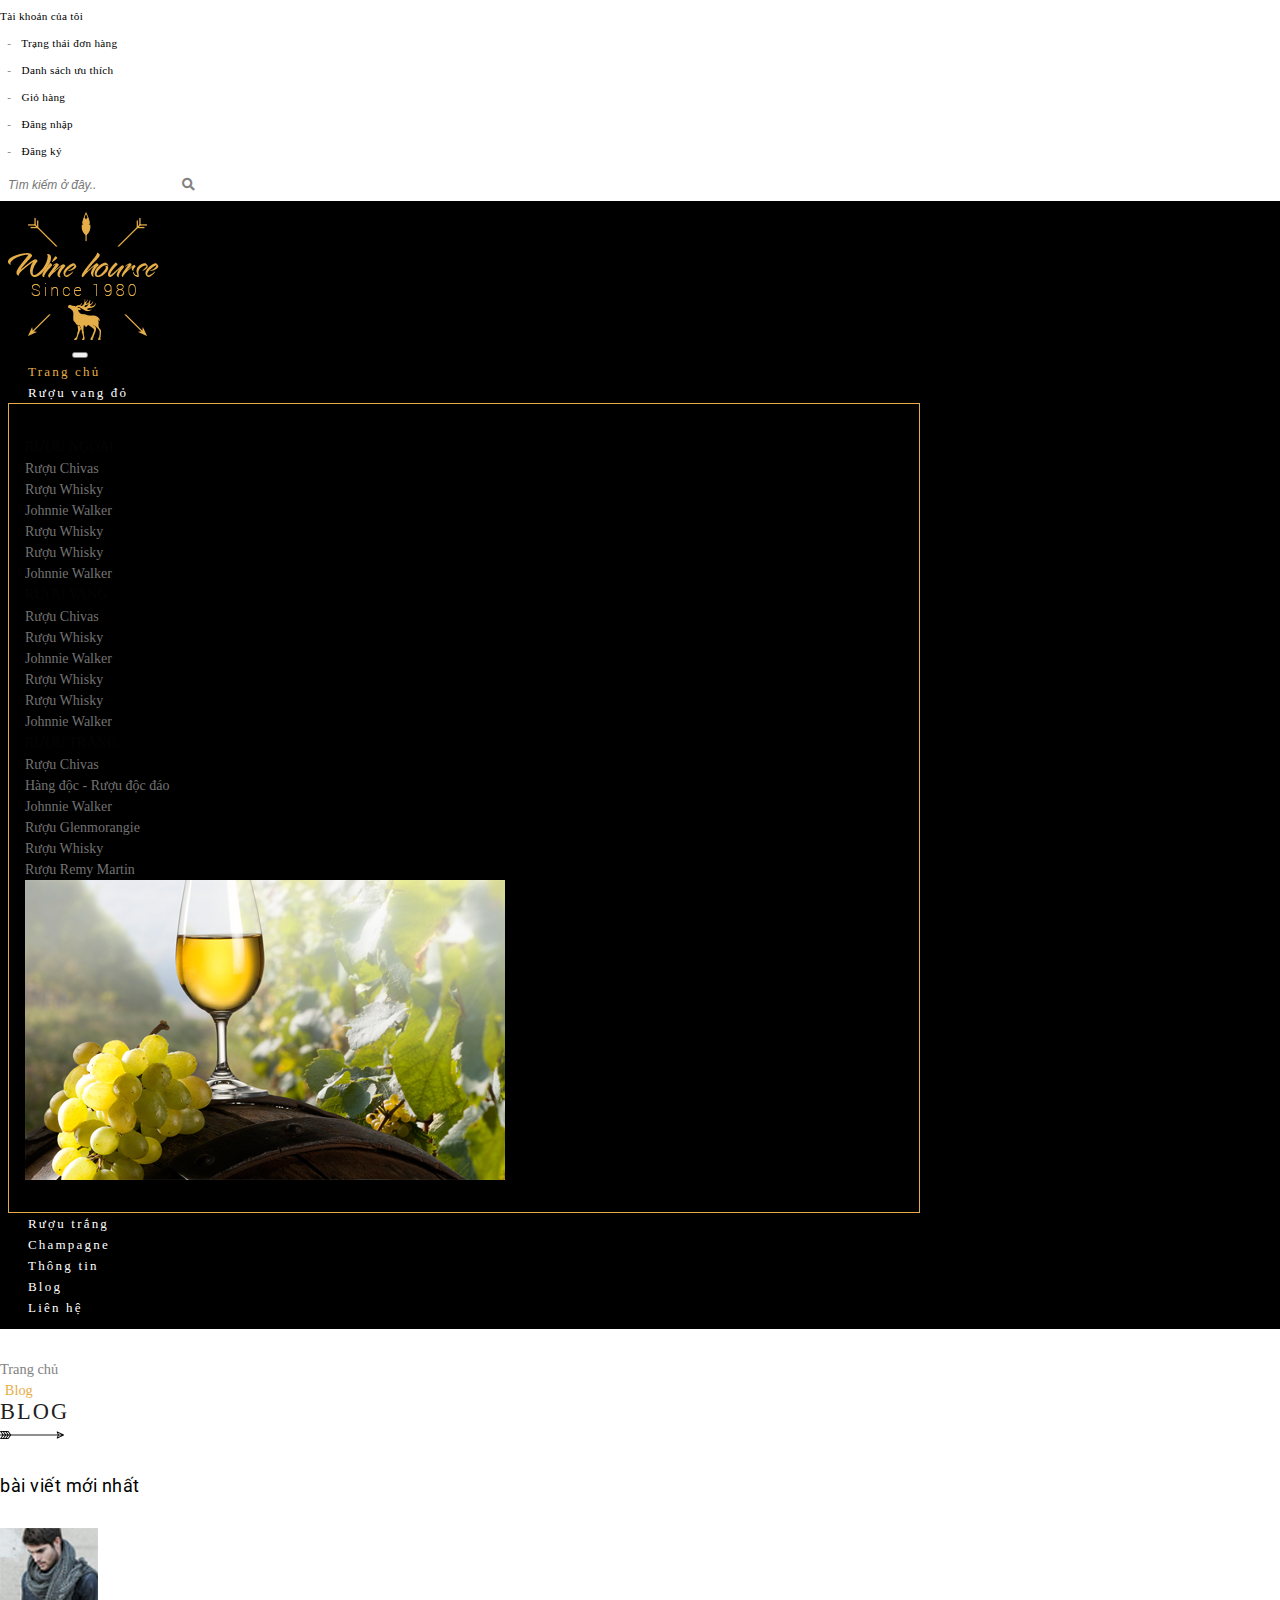
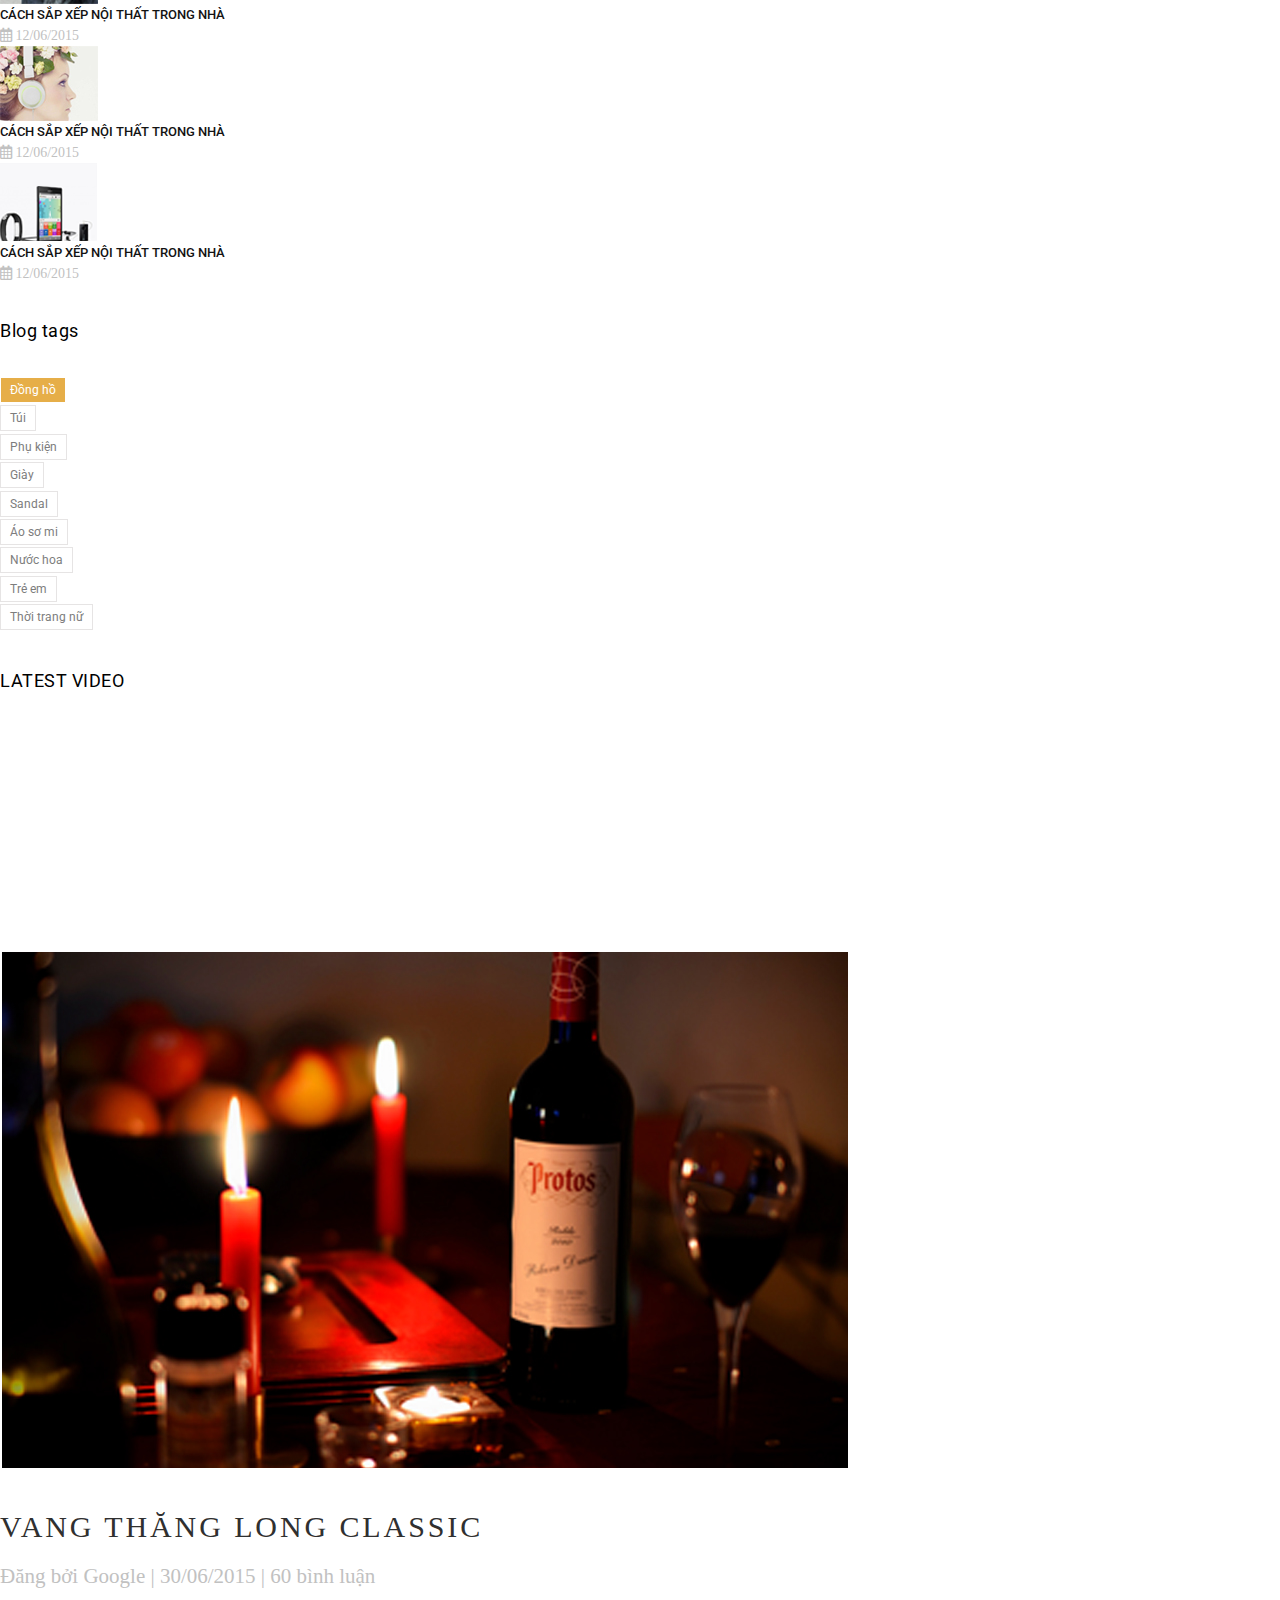
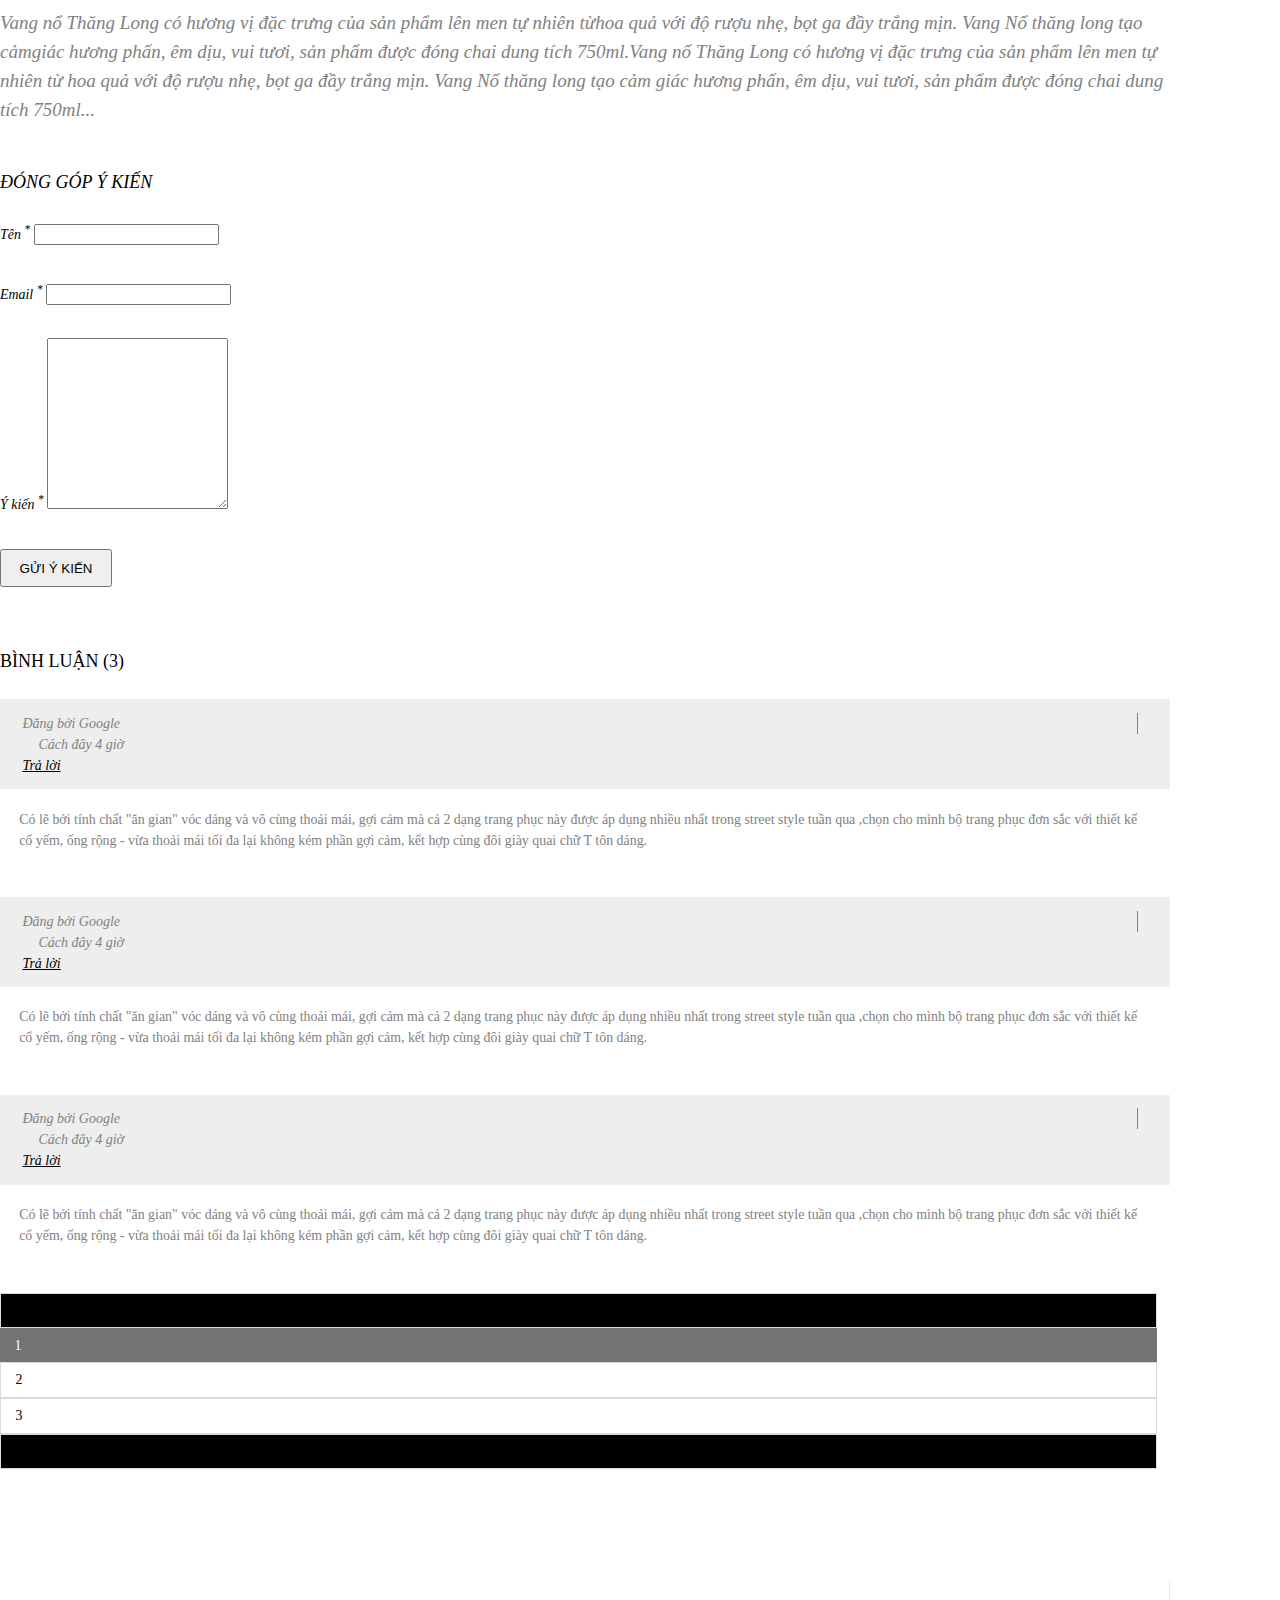
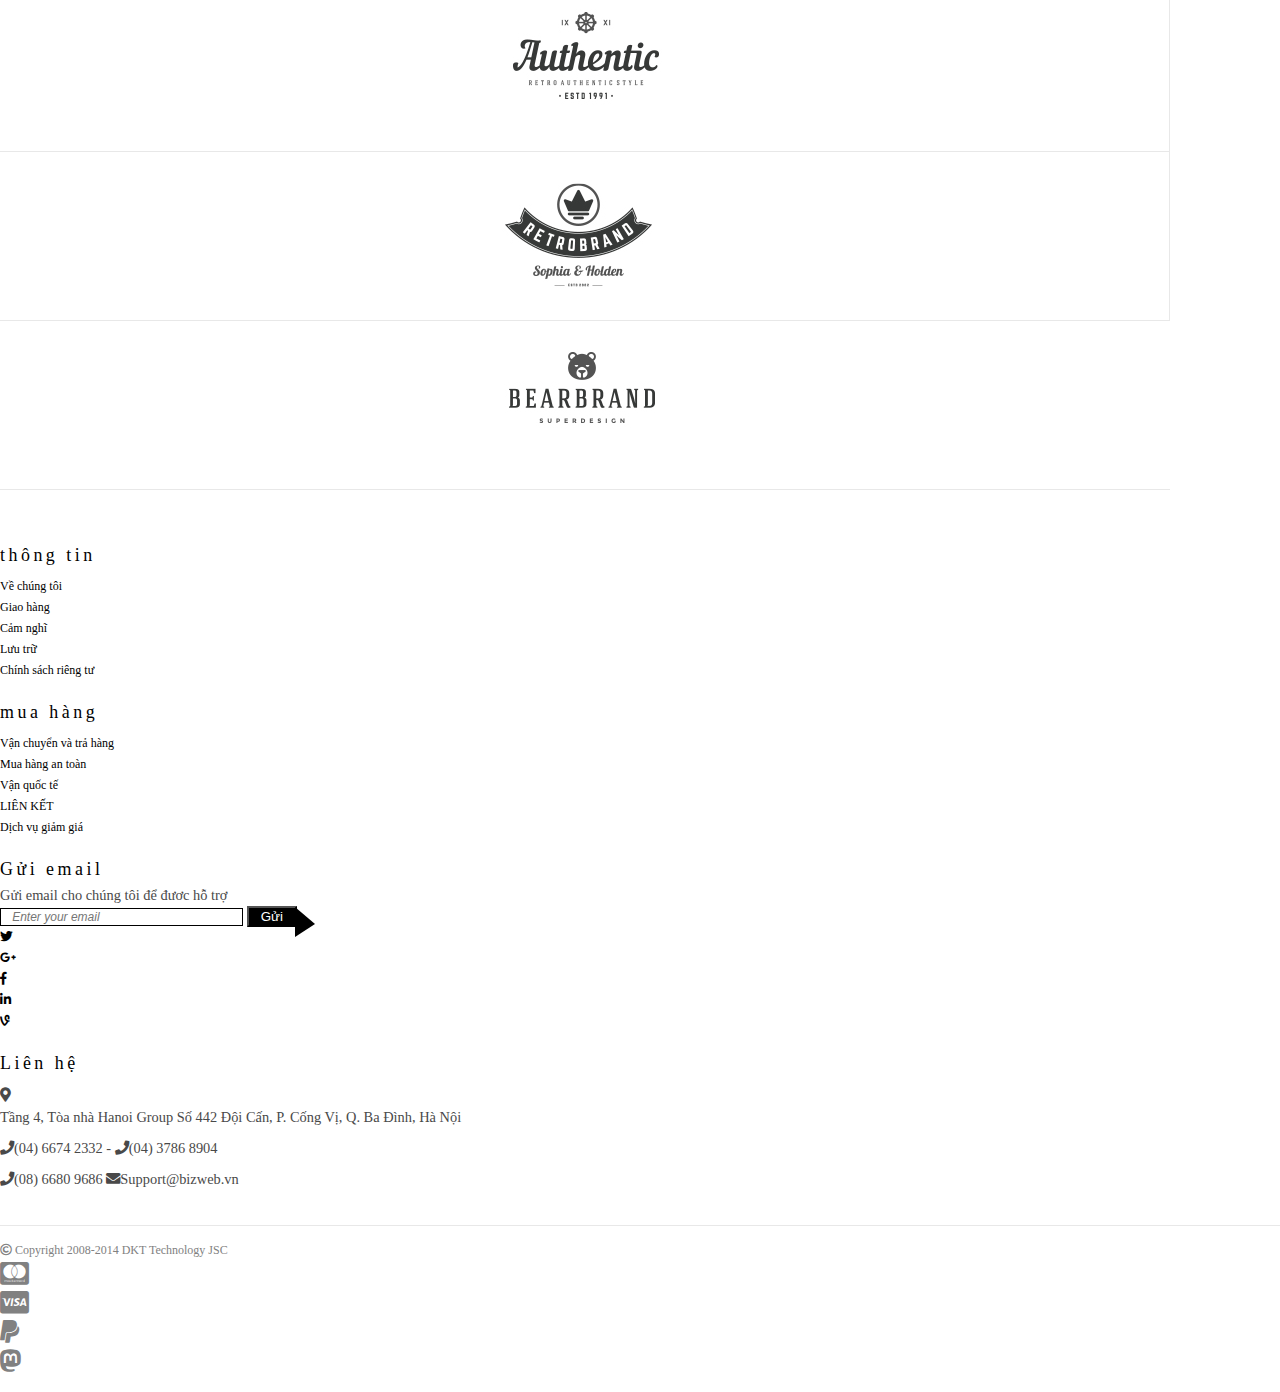
==== blog-detail.html @ 6dbc3e68 "new" ====
<!doctype html>
<html lang="en">

<head>
    <title>Chi tiết blog - Wine Hourse</title>
    <!-- Required meta tags -->
    <meta charset="utf-8">
    <meta name="viewport" content="width=device-width, initial-scale=1, shrink-to-fit=no">

    <link href="https://fonts.googleapis.com/css?family=Poppins:400,500,600,700" rel="stylesheet">
    <link href="https://fonts.googleapis.com/css?family=Open+Sans:400,600,700" rel="stylesheet">
    <!-- Bootstrap -->
    <link rel="stylesheet" href="https://stackpath.bootstrapcdn.com/bootstrap/4.1.3/css/bootstrap.min.css" integrity="sha384-MCw98/SFnGE8fJT3GXwEOngsV7Zt27NXFoaoApmYm81iuXoPkFOJwJ8ERdknLPMO"
        crossorigin="anonymous">
    <link rel="stylesheet" href="fonts/fontawesome/css/all.min.css">
    <!-- owlcarousel -->
    <link rel="stylesheet" href="owlcarousel/owl.carousel.css">
    <link rel="stylesheet" href="owlcarousel/owl.theme.default.css">

    <link href="https://fonts.googleapis.com/css?family=Lobster&amp;subset=vietnamese" rel="stylesheet">
    <link href="https://fonts.googleapis.com/css?family=Roboto:400,500,700" rel="stylesheet">
    <link rel="stylesheet" href="css/reset.css">
    <link rel="stylesheet" href="css/style.css">
    <link rel="shortcut icon" type="image/png" href="images/home/icon-logo.png" />
</head>

<body>
    <div id="pageContainer">
        <header>
            <!-- top-header -->
            <div id="top-header">
                <div class="container">
                    <div class="row">
                        <ul class="col-lg-6 col-md-11 list-inline top-header-left">
                            <li class="list-inline-item">
                                <a href="#">Tài khoản của tôi</a>
                            </li>
                            <li class="list-inline-item">
                                <a href="#">Trạng thái đơn hàng</a>
                            </li>
                            <li class="list-inline-item">
                                <a href="#">Danh sách ưu thích</a>
                            </li>
                            <li class="list-inline-item">
                                <a href="cart.html">Giỏ hàng</a>
                            </li>
                            <li class="list-inline-item">
                                <a href="login.html">Đăng nhập</a>
                            </li>
                            <li class="list-inline-item">
                                <a href="signup.html">Đăng ký</a>
                            </li>
                        </ul>
                        <div class="col-lg-3 col-md-1 offset-lg-3 top-header-right">
                            <div class="searchForm">
                                <div class="form-group d-flex">
                                    <input type="text" name="" id="" class="form-control d-lg-block d-md-none" placeholder="Tìm kiếm ở đây..">
                                    <button type="submit">
                                        <i class="fas fa-search"></i>
                                    </button>
                                </div>
                            </div>
                        </div>
                    </div>
                </div>
            </div>
            <!-- /top-header -->
            <!-- main-navbar -->
            <div id="navigation" class="bg-black">
                <div class="container">
                    <nav class="navbar navbar-expand-lg navbar-dark">
                        <!-- logo -->
                        <a class="navbar-brand" href="home.html">
                            <h1>
                                <img src="images/home/logo-main.png" alt="logo">
                            </h1>
                        </a>
                        <!-- nav -->
                        <button class="navbar-toggler d-lg-none" type="button" data-toggle="collapse" data-target="#collapsibleNavId" aria-controls="collapsibleNavId"
                            aria-expanded="false" aria-label="Toggle navigation">
                            <span class="navbar-toggler-icon"></span>
                        </button>
                        <div class="collapse navbar-collapse" id="collapsibleNavId">
                            <ul class="navbar-nav">
                                <li class="nav-item active text-uppercase">
                                    <a class="nav-link" href="home.html">Trang chủ</a>
                                </li>
                                <li class="nav-item dropdown">
                                    <a class="nav-link text-uppercase" href="#" id="navbarDropdown" role="button" data-toggle="dropdown" aria-haspopup="true"
                                        aria-expanded="false">Rượu vang đỏ</a>

                                    <div class="dropdown-menu" aria-labelledby="navbarDropdown">
                                        <div class="container">
                                            <div class="row">
                                                <div class="col-md-2">
                                                    <span class="dropdown-menu-title">Rượu ngoại</span>
                                                    <ul class="nav flex-column">
                                                        <li class="nav-item">
                                                            <a class="nav-link" href="#">Rượu Chivas</a>
                                                        </li>
                                                        <li class="nav-item">
                                                            <a class="nav-link" href="#">Rượu Whisky </a>
                                                        </li>
                                                        <li class="nav-item">
                                                            <a class="nav-link" href="#">Johnnie Walker</a>
                                                        </li>
                                                        <li class="nav-item">
                                                            <a class="nav-link" href="#">Rượu Whisky </a>
                                                        </li>
                                                        <li class="nav-item">
                                                            <a class="nav-link" href="#">Rượu Whisky </a>
                                                        </li>
                                                        <li class="nav-item">
                                                            <a class="nav-link" href="#">Johnnie Walker</a>
                                                        </li>

                                                    </ul>
                                                </div>

                                                <div class="col-md-2">
                                                    <span class="dropdown-menu-title">Rượu vang</span>
                                                    <ul class="nav flex-column">
                                                        <li class="nav-item">
                                                            <a class="nav-link" href="#">Rượu Chivas</a>
                                                        </li>
                                                        <li class="nav-item">
                                                            <a class="nav-link" href="#">Rượu Whisky </a>
                                                        </li>
                                                        <li class="nav-item">
                                                            <a class="nav-link" href="#">Johnnie Walker</a>
                                                        </li>
                                                        <li class="nav-item">
                                                            <a class="nav-link" href="#">Rượu Whisky </a>
                                                        </li>
                                                        <li class="nav-item">
                                                            <a class="nav-link" href="#">Rượu Whisky </a>
                                                        </li>
                                                        <li class="nav-item">
                                                            <a class="nav-link" href="#">Johnnie Walker</a>
                                                        </li>

                                                    </ul>
                                                </div>

                                                <div class="col-md-3">
                                                    <span class="dropdown-menu-title">Rượu trắng</span>
                                                    <ul class="nav flex-column">
                                                        <li class="nav-item">
                                                            <a class="nav-link" href="#">Rượu Chivas</a>
                                                        </li>
                                                        <li class="nav-item">
                                                            <a class="nav-link" href="#">Hàng độc - Rượu độc đáo</a>
                                                        </li>
                                                        <li class="nav-item">
                                                            <a class="nav-link" href="#">Johnnie Walker</a>
                                                        </li>
                                                        <li class="nav-item">
                                                            <a class="nav-link" href="#">Rượu Glenmorangie </a>
                                                        </li>
                                                        <li class="nav-item">
                                                            <a class="nav-link" href="#">Rượu Whisky </a>
                                                        </li>
                                                        <li class="nav-item">
                                                            <a class="nav-link" href="#">Rượu Remy Martin</a>
                                                        </li>
                                                    </ul>
                                                </div>
                                                <!-- /.col-md-4  -->
                                                <div class="col-md-5">
                                                    <a href="">
                                                        <img src="images/home/static-block-6.jpg" alt="" class="img-fluid">
                                                    </a>
                                                </div>
                                                <!-- /.col-md-4  -->
                                            </div>
                                        </div>
                                        <!--  /.container  -->
                                    </div>
                                </li>
                                <li class="nav-item text-uppercase">
                                    <a class="nav-link" href="category-list.html">Rượu trắng</a>
                                </li>
                                <li class="nav-item text-uppercase">
                                    <a class="nav-link" href="#">Champagne</a>
                                </li>
                                <li class="nav-item text-uppercase">
                                    <a class="nav-link" href="#">Thông tin</a>
                                </li>
                                <li class="nav-item text-uppercase">
                                    <a class="nav-link" href="blog.html">Blog</a>
                                </li>
                                <li class="nav-item text-uppercase">
                                    <a class="nav-link" href="contact.html">Liên hệ</a>
                                </li>
                            </ul>
                        </div>
                    </nav>
                </div>
            </div>
            <!-- /main-navbar -->
        </header>

        <div id="main-content">
            <div class="container">
                <!-- Breadcrumb Starts -->
                <ul class="breadcrumb">
                    <li class="breadcrumb-item">
                        <a href="home.html">Trang chủ</a>
                    </li>

                    <li class="breadcrumb-item active">Blog</li>
                </ul>
                <!-- Breadcrumb Ends -->

                <!-- detail-blog -->
                <section id="detail-blog" class="section">

                    <div class="row">
                        <div class="col-lg-12 section-sub-title">
                            <h2>Blog</h2>
                            <img src="images/home/titleleft-dark.png" alt="title">
                        </div>
                        <div class="col-lg-3 col-md-4 ">
                            <div class="sidebar-widget">
                                <div class="widget-head">
                                    <h3 class="text-uppercase widget-title widget-title-blog">bài viết mới nhất</h3>
                                </div>
                                <ul class="list-unstyled">
                                    <li class="media">
                                        <img class="mr-3" src="images/home/blog-detail-1.jpg" alt="blog detail image">
                                        <div class="media-body">
                                            <a href="#">
                                                <h5 class="mt-0 mb-1 media-title">Cách sắp xếp nội thất trong nhà</h5>
                                            </a>
                                            <div class="calendar">
                                                <i class="far fa-calendar-alt"></i>
                                                <span>12/06/2015</span>
                                            </div>
                                        </div>
                                    </li>
                                    <li class="media my-4">
                                        <img class="mr-3" src="images/home/blog-detail-2.jpg" alt="blog detail image">
                                        <div class="media-body">
                                            <a href="#">
                                                <h5 class="mt-0 mb-1 media-title">Cách sắp xếp nội thất trong nhà</h5>
                                            </a>
                                            <div class="calendar">
                                                <i class="far fa-calendar-alt"></i>
                                                <span>12/06/2015</span>
                                            </div>
                                        </div>
                                    </li>
                                    <li class="media">
                                        <img class="mr-3" src="images/home/blog-detail-3.png" alt="blog detail image">
                                        <div class="media-body">
                                            <a href="#">
                                                <h5 class="mt-0 mb-1 media-title">Cách sắp xếp nội thất trong nhà</h5>
                                            </a>
                                            <div class="calendar">
                                                <i class="far fa-calendar-alt"></i>
                                                <span>12/06/2015</span>
                                            </div>
                                        </div>
                                    </li>
                                </ul>
                            </div>

                            <div class="sidebar-widget">
                                <div class="widget-head">
                                    <h3 class="text-uppercase widget-title widget-title-blog">Blog tags</h3>
                                </div>

                                <ul class="widget-tag blog-tag list-inline">
                                    <li class="list-inline-item active">
                                        <a href="#">Đồng hồ</a>
                                    </li>
                                    <li class="list-inline-item">
                                        <a href="#">Túi</a>
                                    </li>
                                    <li class="list-inline-item">
                                        <a href="#">Phụ kiện</a>
                                    </li>
                                    <li class="list-inline-item">
                                        <a href="#">Giày</a>
                                    </li>
                                    <li class="list-inline-item">
                                        <a href="#">Sandal</a>
                                    </li>
                                    <li class="list-inline-item">
                                        <a href="#">Áo sơ mi</a>
                                    </li>
                                    <li class="list-inline-item">
                                        <a href="#">Nước hoa</a>
                                    </li>
                                    <li class="list-inline-item">
                                        <a href="#">Trẻ em</a>
                                    </li>
                                    <li class="list-inline-item">
                                        <a href="#">Thời trang nữ</a>
                                    </li>
                                </ul>
                            </div>
                            <div class="sidebar-widget">
                                <div class="widget-head">
                                    <h3 class="text-uppercase widget-title widget-title-blog">LATEST VIDEO</h3>
                                </div>
                                <div class="widget-video">
                                    <iframe src="https://www.youtube.com/embed/DVWVdewj7cM" frameborder="0" allow="accelerometer; autoplay; encrypted-media; gyroscope; picture-in-picture"
                                        allowfullscreen></iframe>
                                </div>

                            </div>
                        </div>

                        <div class="col-lg-9 col-md-8">
                            <div class="article">
                                <img src="images/home/blog-detail-4.jpg" class="img-fluid" alt="blog">
                                <h3 class="article-title">vang thăng long classic</h3>
                                <p class="article-des">Đăng bởi Google |
                                    <span class="date">30/06/2015 | </span>
                                    <span class="comment">
                                        <span>60</span> bình luận</span>
                                </p>
                                <p class="article-content">
                                    Vang nổ Thăng Long có hương vị đặc trưng của sản phẩm lên men tự nhiên từhoa quả với độ rượu nhẹ, bọt ga đầy trắng mịn. Vang
                                    Nổ thăng long tạo cảmgiác hương phấn, êm dịu, vui tươi, sản phẩm được đóng chai dung
                                    tích 750ml.Vang nổ Thăng Long có hương vị đặc trưng của sản phẩm lên men tự nhiên từ
                                    hoa quả với độ rượu nhẹ, bọt ga đầy trắng mịn. Vang Nổ thăng long tạo cảm giác hương
                                    phấn, êm dịu, vui tươi, sản phẩm được đóng chai dung tích 750ml...
                                </p>
                            </div>

                            <div class="comment">
                                <div class="comment-box">
                                    <h5 class="comment-heading">Đóng góp ý kiến</h5>
                                    <form class="comment-box-form">

                                        <div class="form-group row comment-box-item">
                                            <label for="name" class="comment-box-label col-md-2">Tên
                                                <sup class="text-danger">*</sup>
                                            </label>
                                            <input type="text" class="form-control comment-box-input col-md-10" id="name">
                                        </div>
                                        <div class="form-group row comment-box-item">
                                            <label for="email" class="comment-box-label col-md-2">Email
                                                <sup class="text-danger">*</sup>
                                            </label>
                                            <input type="password" class="form-control comment-box-input col-md-10" id="email">
                                        </div>
                                        <div class="form-group row comment-box-item">
                                            <label for="comment" class="comment-box-label col-md-2">Ý kiến
                                                <sup class="text-danger">*</sup>
                                            </label>
                                            <textarea class="form-control comment-box-input col-md-10" id="comment" rows="11"></textarea>
                                        </div>
                                        <div class="form-group row">
                                            <div class="offset-lg-2">
                                                <button type="submit" class="btn comment-box-btn">Gửi ý kiến</button>
                                            </div>
                                        </div>
                                    </form>
                                </div>

                                <div class="comment-dialog">
                                    <h5 class="comment-heading">Bình luận
                                        <span>(3)</span>
                                    </h5>
                                    <div class="media">
                                        <div class="media-body">
                                            <div class="d-flex justify-content-between media-body-top">
                                                <div class="d-flex">
                                                    <h5 class="media-heading">Đăng bởi Google</h5>
                                                    <span class="time">Cách đây 4 giờ</span>
                                                </div>

                                                <a href="#" class="media-link">Trả lời</a>
                                            </div>

                                            <p class="paragraph-text">Có lẽ bởi tính chất "ăn gian" vóc dáng và vô cùng thoải mái, gợi cảm mà cả 2
                                                dạng trang phục này được áp dụng nhiều nhất trong street style tuần qua ,chọn
                                                cho mình bộ trang phục đơn sắc với thiết kế cổ yếm, ống rộng - vừa thoải
                                                mái tối đa lại không kém phần gợi cảm, kết hợp cùng đôi giày quai chữ T tôn
                                                dáng. </p>
                                        </div>
                                    </div>
                                    <div class="media">
                                        <div class="media-body">
                                            <div class="d-flex justify-content-between media-body-top">
                                                <div class="d-flex">
                                                    <h5 class="media-heading">Đăng bởi Google</h5>
                                                    <span class="time">Cách đây 4 giờ</span>
                                                </div>

                                                <a href="#" class="media-link">Trả lời</a>
                                            </div>

                                            <p class="paragraph-text">Có lẽ bởi tính chất "ăn gian" vóc dáng và vô cùng thoải mái, gợi cảm mà cả 2
                                                dạng trang phục này được áp dụng nhiều nhất trong street style tuần qua ,chọn
                                                cho mình bộ trang phục đơn sắc với thiết kế cổ yếm, ống rộng - vừa thoải
                                                mái tối đa lại không kém phần gợi cảm, kết hợp cùng đôi giày quai chữ T tôn
                                                dáng. </p>
                                        </div>
                                    </div>
                                    <div class="media">
                                        <div class="media-body">
                                            <div class="d-flex justify-content-between media-body-top">
                                                <div class="d-flex">
                                                    <h5 class="media-heading">Đăng bởi Google</h5>
                                                    <span class="time">Cách đây 4 giờ</span>
                                                </div>

                                                <a href="#" class="media-link">Trả lời</a>
                                            </div>

                                            <p class="paragraph-text">Có lẽ bởi tính chất "ăn gian" vóc dáng và vô cùng thoải mái, gợi cảm mà cả 2
                                                dạng trang phục này được áp dụng nhiều nhất trong street style tuần qua ,chọn
                                                cho mình bộ trang phục đơn sắc với thiết kế cổ yếm, ống rộng - vừa thoải
                                                mái tối đa lại không kém phần gợi cảm, kết hợp cùng đôi giày quai chữ T tôn
                                                dáng. </p>
                                        </div>
                                    </div>
                                    <ul class="d-flex justify-content-end comment-dialog-pagination">
                                        <li class="comment-dialog-pagination-item bg-black">
                                            <a href="#" class="comment-dialog-pagination-link text-white">
                                                <i class="fas fa-angle-left"></i>
                                            </a>
                                        </li>
                                        <li class="comment-dialog-pagination-item pagination-active">
                                            <a href="#" class="comment-dialog-pagination-link">1</a>
                                        </li>
                                        <li class="comment-dialog-pagination-item">
                                            <a href="#" class="comment-dialog-pagination-link">2</a>
                                        </li>
                                        <li class="comment-dialog-pagination-item">
                                            <a href="#" class="comment-dialog-pagination-link">3</a>
                                        </li>
                                        <li class="comment-dialog-pagination-item bg-black">
                                            <a href="#" class="comment-dialog-pagination-link text-white">
                                                <i class="fas fa-angle-right"></i>
                                            </a>
                                        </li>
                                    </ul>
                                </div>
                            </div>
                        </div>
                    </div>
                </section>
            </div>
        </div>

        <!-- client-logo -->
        <section id="client-logo">
            <div class="container">
                <div class="row mx-auto">
                    <div class="col-md-4 col-6 my-auto logo-item">
                        <img src="images/home/client-logo-1.jpg" alt="client logo">
                    </div>

                    <div class="col-md-4 col-6 my-auto logo-item">
                        <img src="images/home/client-logo-2.jpg" alt="client logo">
                    </div>
                    <div class="col-md-4 col-6 my-auto logo-item">
                        <img src="images/home/client-logo-3.jpg" alt="client logo">
                    </div>

                </div>
            </div>
        </section>

        <footer>
            <div class="container">
                <div class="row">
                    <div class="col-lg-2 col-6 footer-widget ">
                        <h3 class="footer-title text-uppercase">thông tin</h3>
                        <ul class="text-uppercase widget-list ">
                            <li>
                                <a href="">Về chúng tôi</a>
                            </li>
                            <li>
                                <a href="">Giao hàng</a>
                            </li>
                            <li>
                                <a href="">Cảm nghĩ</a>
                            </li>
                            <li>
                                <a href="">Lưu trữ</a>
                            </li>
                            <li>
                                <a href="">Chính sách riêng tư</a>
                            </li>
                        </ul>
                    </div>
                    <div class="col-lg-2 col-6 footer-widget">
                        <h3 class="footer-title text-uppercase">mua hàng</h3>
                        <ul class="text-uppercase widget-list">
                            <li>
                                <a href="">Vận chuyển và trả hàng</a>
                            </li>
                            <li>
                                <a href="">Mua hàng an toàn</a>
                            </li>
                            <li>
                                <a href="">Vận quốc tế</a>
                            </li>
                            <li>
                                <a href="">LIÊN KẾT</a>
                            </li>
                            <li>
                                <a href="">Dịch vụ giảm giá</a>
                            </li>
                        </ul>
                    </div>
                    <div class="col-lg-4 col-md-6 col-12 footer-widget text-center text-md-left">
                        <h3 class="footer-title text-uppercase">Gửi email</h3>
                        <p class="pt-2 pb-3">Gửi email cho chúng tôi để đươc hỗ trợ</p>
                        <div class="form-group d-flex">
                            <input type="text" name="" id="" class="form-control form-control-sm" placeholder="Enter your email">
                            <button type="button" class="btn btn-sm text-uppercase">Gửi</button>
                        </div>
                        <ul class="list-inline footer-social">
                            <li class="list-inline-item">
                                <a href="">
                                    <i class="fab fa-twitter"></i>
                                </a>
                            </li>
                            <li class="list-inline-item">
                                <a href="">
                                    <i class="fab fa-google-plus-g"></i>
                                </a>
                            </li>
                            <li class="list-inline-item">
                                <a href="">
                                    <i class="fab fa-facebook-f"></i>
                                </a>
                            </li>
                            <li class="list-inline-item">
                                <a href="">
                                    <i class="fab fa-linkedin-in"></i>
                                </a>
                            </li>
                            <li class="list-inline-item">
                                <a href="">
                                    <i class="fab fa-vine"></i>
                                </a>
                            </li>
                        </ul>
                    </div>
                    <div class="col-lg-4 col-md-6 col-12 footer-widget text-center text-md-left">
                        <h3 class="footer-title text-uppercase">Liên hệ</h3>

                        <ul class="list-unstyled">
                            <li class="d-flex lineHeight">
                                <i class="fas fa-map-marker-alt mr-1"></i>
                                <p> Tầng 4, Tòa nhà Hanoi Group Số 442 Đội Cấn, P. Cống Vị, Q. Ba Đình, Hà Nội</p>
                            </li>
                            <li class="d-flex">
                                <i class="fas fa-phone mr-1"></i>(04) 6674 2332 -
                                <span>
                                    <i class="fas fa-phone mx-1"></i>(04) 3786 8904</span>
                            </li>
                            <li class="d-flex">
                                <i class="fas fa-phone mr-1"></i>(08) 6680 9686
                                <span>
                                    <i class="fas fa-envelope mr-1 ml-2"></i>Support@bizweb.vn</span>
                            </li>
                        </ul>
                    </div>
                </div>
            </div>
        </footer>

        <!-- copy-right -->
        <div id="copy-right">
            <div class="container">
                <div class="row">
                    <div class="col-lg-8">
                        <p>
                            <i class="far fa-copyright"></i>
                            Copyright 2008-2014 DKT Technology JSC
                        </p>
                    </div>

                    <ul class="col-lg-4 list-inline">
                        <li class="list-inline-item">
                            <a href="">
                                <i class="fab fa-cc-mastercard"></i>
                            </a>
                        </li>
                        <li class="list-inline-item">
                            <a href="">
                                <i class="fab fa-cc-visa"></i>
                            </a>
                        </li>
                        <li class="list-inline-item">
                            <a href="">
                                <i class="fab fa-paypal"></i>
                            </a>
                        </li>
                        <li class="list-inline-item">
                            <a href="">
                                <i class="fab fa-mastodon"></i>
                            </a>
                        </li>
                    </ul>
                </div>
            </div>
        </div>
    </div>


    <!-- Optional JavaScript -->
    <!-- jQuery first, then Popper.js, then Bootstrap JS -->
    <script src="https://code.jquery.com/jquery-3.3.1.slim.min.js" integrity="sha384-q8i/X+965DzO0rT7abK41JStQIAqVgRVzpbzo5smXKp4YfRvH+8abtTE1Pi6jizo"
        crossorigin="anonymous"></script>
    <script src="https://cdnjs.cloudflare.com/ajax/libs/popper.js/1.14.3/umd/popper.min.js" integrity="sha384-ZMP7rVo3mIykV+2+9J3UJ46jBk0WLaUAdn689aCwoqbBJiSnjAK/l8WvCWPIPm49"
        crossorigin="anonymous"></script>
    <script src="https://stackpath.bootstrapcdn.com/bootstrap/4.1.3/js/bootstrap.min.js" integrity="sha384-ChfqqxuZUCnJSK3+MXmPNIyE6ZbWh2IMqE241rYiqJxyMiZ6OW/JmZQ5stwEULTy"
        crossorigin="anonymous"></script>
    <script src="owlcarousel/owl.carousel.js"></script>
    <script src="js/style.js"></script>
</body>

</html>
---- fonts/fontawesome/css/all.min.css ----
.fa,.fab,.fal,.far,.fas{-moz-osx-font-smoothing:grayscale;-webkit-font-smoothing:antialiased;display:inline-block;font-style:normal;font-variant:normal;text-rendering:auto;line-height:1}.fa-lg{font-size:1.33333em;line-height:.75em;vertical-align:-.0667em}.fa-xs{font-size:.75em}.fa-sm{font-size:.875em}.fa-1x{font-size:1em}.fa-2x{font-size:2em}.fa-3x{font-size:3em}.fa-4x{font-size:4em}.fa-5x{font-size:5em}.fa-6x{font-size:6em}.fa-7x{font-size:7em}.fa-8x{font-size:8em}.fa-9x{font-size:9em}.fa-10x{font-size:10em}.fa-fw{text-align:center;width:1.25em}.fa-ul{list-style-type:none;margin-left:2.5em;padding-left:0}.fa-ul>li{position:relative}.fa-li{left:-2em;position:absolute;text-align:center;width:2em;line-height:inherit}.fa-border{border:.08em solid #eee;border-radius:.1em;padding:.2em .25em .15em}.fa-pull-left{float:left}.fa-pull-right{float:right}.fa.fa-pull-left,.fab.fa-pull-left,.fal.fa-pull-left,.far.fa-pull-left,.fas.fa-pull-left{margin-right:.3em}.fa.fa-pull-right,.fab.fa-pull-right,.fal.fa-pull-right,.far.fa-pull-right,.fas.fa-pull-right{margin-left:.3em}.fa-spin{animation:fa-spin 2s infinite linear}.fa-pulse{animation:fa-spin 1s infinite steps(8)}@keyframes fa-spin{0%{transform:rotate(0deg)}to{transform:rotate(1turn)}}.fa-rotate-90{-ms-filter:"progid:DXImageTransform.Microsoft.BasicImage(rotation=1)";transform:rotate(90deg)}.fa-rotate-180{-ms-filter:"progid:DXImageTransform.Microsoft.BasicImage(rotation=2)";transform:rotate(180deg)}.fa-rotate-270{-ms-filter:"progid:DXImageTransform.Microsoft.BasicImage(rotation=3)";transform:rotate(270deg)}.fa-flip-horizontal{-ms-filter:"progid:DXImageTransform.Microsoft.BasicImage(rotation=0, mirror=1)";transform:scaleX(-1)}.fa-flip-vertical{transform:scaleY(-1)}.fa-flip-horizontal.fa-flip-vertical,.fa-flip-vertical{-ms-filter:"progid:DXImageTransform.Microsoft.BasicImage(rotation=2, mirror=1)"}.fa-flip-horizontal.fa-flip-vertical{transform:scale(-1)}:root .fa-flip-horizontal,:root .fa-flip-vertical,:root .fa-rotate-90,:root .fa-rotate-180,:root .fa-rotate-270{filter:none}.fa-stack{display:inline-block;height:2em;line-height:2em;position:relative;vertical-align:middle;width:2.5em}.fa-stack-1x,.fa-stack-2x{left:0;position:absolute;text-align:center;width:100%}.fa-stack-1x{line-height:inherit}.fa-stack-2x{font-size:2em}.fa-inverse{color:#fff}.fa-500px:before{content:"\f26e"}.fa-accessible-icon:before{content:"\f368"}.fa-accusoft:before{content:"\f369"}.fa-acquisitions-incorporated:before{content:"\f6af"}.fa-ad:before{content:"\f641"}.fa-address-book:before{content:"\f2b9"}.fa-address-card:before{content:"\f2bb"}.fa-adjust:before{content:"\f042"}.fa-adn:before{content:"\f170"}.fa-adobe:before{content:"\f778"}.fa-adversal:before{content:"\f36a"}.fa-affiliatetheme:before{content:"\f36b"}.fa-air-freshener:before{content:"\f5d0"}.fa-algolia:before{content:"\f36c"}.fa-align-center:before{content:"\f037"}.fa-align-justify:before{content:"\f039"}.fa-align-left:before{content:"\f036"}.fa-align-right:before{content:"\f038"}.fa-alipay:before{content:"\f642"}.fa-allergies:before{content:"\f461"}.fa-amazon:before{content:"\f270"}.fa-amazon-pay:before{content:"\f42c"}.fa-ambulance:before{content:"\f0f9"}.fa-american-sign-language-interpreting:before{content:"\f2a3"}.fa-amilia:before{content:"\f36d"}.fa-anchor:before{content:"\f13d"}.fa-android:before{content:"\f17b"}.fa-angellist:before{content:"\f209"}.fa-angle-double-down:before{content:"\f103"}.fa-angle-double-left:before{content:"\f100"}.fa-angle-double-right:before{content:"\f101"}.fa-angle-double-up:before{content:"\f102"}.fa-angle-down:before{content:"\f107"}.fa-angle-left:before{content:"\f104"}.fa-angle-right:before{content:"\f105"}.fa-angle-up:before{content:"\f106"}.fa-angry:before{content:"\f556"}.fa-angrycreative:before{content:"\f36e"}.fa-angular:before{content:"\f420"}.fa-ankh:before{content:"\f644"}.fa-app-store:before{content:"\f36f"}.fa-app-store-ios:before{content:"\f370"}.fa-apper:before{content:"\f371"}.fa-apple:before{content:"\f179"}.fa-apple-alt:before{content:"\f5d1"}.fa-apple-pay:before{content:"\f415"}.fa-archive:before{content:"\f187"}.fa-archway:before{content:"\f557"}.fa-arrow-alt-circle-down:before{content:"\f358"}.fa-arrow-alt-circle-left:before{content:"\f359"}.fa-arrow-alt-circle-right:before{content:"\f35a"}.fa-arrow-alt-circle-up:before{content:"\f35b"}.fa-arrow-circle-down:before{content:"\f0ab"}.fa-arrow-circle-left:before{content:"\f0a8"}.fa-arrow-circle-right:before{content:"\f0a9"}.fa-arrow-circle-up:before{content:"\f0aa"}.fa-arrow-down:before{content:"\f063"}.fa-arrow-left:before{content:"\f060"}.fa-arrow-right:before{content:"\f061"}.fa-arrow-up:before{content:"\f062"}.fa-arrows-alt:before{content:"\f0b2"}.fa-arrows-alt-h:before{content:"\f337"}.fa-arrows-alt-v:before{content:"\f338"}.fa-artstation:before{content:"\f77a"}.fa-assistive-listening-systems:before{content:"\f2a2"}.fa-asterisk:before{content:"\f069"}.fa-asymmetrik:before{content:"\f372"}.fa-at:before{content:"\f1fa"}.fa-atlas:before{content:"\f558"}.fa-atlassian:before{content:"\f77b"}.fa-atom:before{content:"\f5d2"}.fa-audible:before{content:"\f373"}.fa-audio-description:before{content:"\f29e"}.fa-autoprefixer:before{content:"\f41c"}.fa-avianex:before{content:"\f374"}.fa-aviato:before{content:"\f421"}.fa-award:before{content:"\f559"}.fa-aws:before{content:"\f375"}.fa-baby:before{content:"\f77c"}.fa-baby-carriage:before{content:"\f77d"}.fa-backspace:before{content:"\f55a"}.fa-backward:before{content:"\f04a"}.fa-balance-scale:before{content:"\f24e"}.fa-ban:before{content:"\f05e"}.fa-band-aid:before{content:"\f462"}.fa-bandcamp:before{content:"\f2d5"}.fa-barcode:before{content:"\f02a"}.fa-bars:before{content:"\f0c9"}.fa-baseball-ball:before{content:"\f433"}.fa-basketball-ball:before{content:"\f434"}.fa-bath:before{content:"\f2cd"}.fa-battery-empty:before{content:"\f244"}.fa-battery-full:before{content:"\f240"}.fa-battery-half:before{content:"\f242"}.fa-battery-quarter:before{content:"\f243"}.fa-battery-three-quarters:before{content:"\f241"}.fa-bed:before{content:"\f236"}.fa-beer:before{content:"\f0fc"}.fa-behance:before{content:"\f1b4"}.fa-behance-square:before{content:"\f1b5"}.fa-bell:before{content:"\f0f3"}.fa-bell-slash:before{content:"\f1f6"}.fa-bezier-curve:before{content:"\f55b"}.fa-bible:before{content:"\f647"}.fa-bicycle:before{content:"\f206"}.fa-bimobject:before{content:"\f378"}.fa-binoculars:before{content:"\f1e5"}.fa-biohazard:before{content:"\f780"}.fa-birthday-cake:before{content:"\f1fd"}.fa-bitbucket:before{content:"\f171"}.fa-bitcoin:before{content:"\f379"}.fa-bity:before{content:"\f37a"}.fa-black-tie:before{content:"\f27e"}.fa-blackberry:before{content:"\f37b"}.fa-blender:before{content:"\f517"}.fa-blender-phone:before{content:"\f6b6"}.fa-blind:before{content:"\f29d"}.fa-blog:before{content:"\f781"}.fa-blogger:before{content:"\f37c"}.fa-blogger-b:before{content:"\f37d"}.fa-bluetooth:before{content:"\f293"}.fa-bluetooth-b:before{content:"\f294"}.fa-bold:before{content:"\f032"}.fa-bolt:before{content:"\f0e7"}.fa-bomb:before{content:"\f1e2"}.fa-bone:before{content:"\f5d7"}.fa-bong:before{content:"\f55c"}.fa-book:before{content:"\f02d"}.fa-book-dead:before{content:"\f6b7"}.fa-book-open:before{content:"\f518"}.fa-book-reader:before{content:"\f5da"}.fa-bookmark:before{content:"\f02e"}.fa-bowling-ball:before{content:"\f436"}.fa-box:before{content:"\f466"}.fa-box-open:before{content:"\f49e"}.fa-boxes:before{content:"\f468"}.fa-braille:before{content:"\f2a1"}.fa-brain:before{content:"\f5dc"}.fa-briefcase:before{content:"\f0b1"}.fa-briefcase-medical:before{content:"\f469"}.fa-broadcast-tower:before{content:"\f519"}.fa-broom:before{content:"\f51a"}.fa-brush:before{content:"\f55d"}.fa-btc:before{content:"\f15a"}.fa-bug:before{content:"\f188"}.fa-building:before{content:"\f1ad"}.fa-bullhorn:before{content:"\f0a1"}.fa-bullseye:before{content:"\f140"}.fa-burn:before{content:"\f46a"}.fa-buromobelexperte:before{content:"\f37f"}.fa-bus:before{content:"\f207"}.fa-bus-alt:before{content:"\f55e"}.fa-business-time:before{content:"\f64a"}.fa-buysellads:before{content:"\f20d"}.fa-calculator:before{content:"\f1ec"}.fa-calendar:before{content:"\f133"}.fa-calendar-alt:before{content:"\f073"}.fa-calendar-check:before{content:"\f274"}.fa-calendar-day:before{content:"\f783"}.fa-calendar-minus:before{content:"\f272"}.fa-calendar-plus:before{content:"\f271"}.fa-calendar-times:before{content:"\f273"}.fa-calendar-week:before{content:"\f784"}.fa-camera:before{content:"\f030"}.fa-camera-retro:before{content:"\f083"}.fa-campground:before{content:"\f6bb"}.fa-canadian-maple-leaf:before{content:"\f785"}.fa-candy-cane:before{content:"\f786"}.fa-cannabis:before{content:"\f55f"}.fa-capsules:before{content:"\f46b"}.fa-car:before{content:"\f1b9"}.fa-car-alt:before{content:"\f5de"}.fa-car-battery:before{content:"\f5df"}.fa-car-crash:before{content:"\f5e1"}.fa-car-side:before{content:"\f5e4"}.fa-caret-down:before{content:"\f0d7"}.fa-caret-left:before{content:"\f0d9"}.fa-caret-right:before{content:"\f0da"}.fa-caret-square-down:before{content:"\f150"}.fa-caret-square-left:before{content:"\f191"}.fa-caret-square-right:before{content:"\f152"}.fa-caret-square-up:before{content:"\f151"}.fa-caret-up:before{content:"\f0d8"}.fa-carrot:before{content:"\f787"}.fa-cart-arrow-down:before{content:"\f218"}.fa-cart-plus:before{content:"\f217"}.fa-cash-register:before{content:"\f788"}.fa-cat:before{content:"\f6be"}.fa-cc-amazon-pay:before{content:"\f42d"}.fa-cc-amex:before{content:"\f1f3"}.fa-cc-apple-pay:before{content:"\f416"}.fa-cc-diners-club:before{content:"\f24c"}.fa-cc-discover:before{content:"\f1f2"}.fa-cc-jcb:before{content:"\f24b"}.fa-cc-mastercard:before{content:"\f1f1"}.fa-cc-paypal:before{content:"\f1f4"}.fa-cc-stripe:before{content:"\f1f5"}.fa-cc-visa:before{content:"\f1f0"}.fa-centercode:before{content:"\f380"}.fa-centos:before{content:"\f789"}.fa-certificate:before{content:"\f0a3"}.fa-chair:before{content:"\f6c0"}.fa-chalkboard:before{content:"\f51b"}.fa-chalkboard-teacher:before{content:"\f51c"}.fa-charging-station:before{content:"\f5e7"}.fa-chart-area:before{content:"\f1fe"}.fa-chart-bar:before{content:"\f080"}.fa-chart-line:before{content:"\f201"}.fa-chart-pie:before{content:"\f200"}.fa-check:before{content:"\f00c"}.fa-check-circle:before{content:"\f058"}.fa-check-double:before{content:"\f560"}.fa-check-square:before{content:"\f14a"}.fa-chess:before{content:"\f439"}.fa-chess-bishop:before{content:"\f43a"}.fa-chess-board:before{content:"\f43c"}.fa-chess-king:before{content:"\f43f"}.fa-chess-knight:before{content:"\f441"}.fa-chess-pawn:before{content:"\f443"}.fa-chess-queen:before{content:"\f445"}.fa-chess-rook:before{content:"\f447"}.fa-chevron-circle-down:before{content:"\f13a"}.fa-chevron-circle-left:before{content:"\f137"}.fa-chevron-circle-right:before{content:"\f138"}.fa-chevron-circle-up:before{content:"\f139"}.fa-chevron-down:before{content:"\f078"}.fa-chevron-left:before{content:"\f053"}.fa-chevron-right:before{content:"\f054"}.fa-chevron-up:before{content:"\f077"}.fa-child:before{content:"\f1ae"}.fa-chrome:before{content:"\f268"}.fa-church:before{content:"\f51d"}.fa-circle:before{content:"\f111"}.fa-circle-notch:before{content:"\f1ce"}.fa-city:before{content:"\f64f"}.fa-clipboard:before{content:"\f328"}.fa-clipboard-check:before{content:"\f46c"}.fa-clipboard-list:before{content:"\f46d"}.fa-clock:before{content:"\f017"}.fa-clone:before{content:"\f24d"}.fa-closed-captioning:before{content:"\f20a"}.fa-cloud:before{content:"\f0c2"}.fa-cloud-download-alt:before{content:"\f381"}.fa-cloud-meatball:before{content:"\f73b"}.fa-cloud-moon:before{content:"\f6c3"}.fa-cloud-moon-rain:before{content:"\f73c"}.fa-cloud-rain:before{content:"\f73d"}.fa-cloud-showers-heavy:before{content:"\f740"}.fa-cloud-sun:before{content:"\f6c4"}.fa-cloud-sun-rain:before{content:"\f743"}.fa-cloud-upload-alt:before{content:"\f382"}.fa-cloudscale:before{content:"\f383"}.fa-cloudsmith:before{content:"\f384"}.fa-cloudversify:before{content:"\f385"}.fa-cocktail:before{content:"\f561"}.fa-code:before{content:"\f121"}.fa-code-branch:before{content:"\f126"}.fa-codepen:before{content:"\f1cb"}.fa-codiepie:before{content:"\f284"}.fa-coffee:before{content:"\f0f4"}.fa-cog:before{content:"\f013"}.fa-cogs:before{content:"\f085"}.fa-coins:before{content:"\f51e"}.fa-columns:before{content:"\f0db"}.fa-comment:before{content:"\f075"}.fa-comment-alt:before{content:"\f27a"}.fa-comment-dollar:before{content:"\f651"}.fa-comment-dots:before{content:"\f4ad"}.fa-comment-slash:before{content:"\f4b3"}.fa-comments:before{content:"\f086"}.fa-comments-dollar:before{content:"\f653"}.fa-compact-disc:before{content:"\f51f"}.fa-compass:before{content:"\f14e"}.fa-compress:before{content:"\f066"}.fa-compress-arrows-alt:before{content:"\f78c"}.fa-concierge-bell:before{content:"\f562"}.fa-confluence:before{content:"\f78d"}.fa-connectdevelop:before{content:"\f20e"}.fa-contao:before{content:"\f26d"}.fa-cookie:before{content:"\f563"}.fa-cookie-bite:before{content:"\f564"}.fa-copy:before{content:"\f0c5"}.fa-copyright:before{content:"\f1f9"}.fa-couch:before{content:"\f4b8"}.fa-cpanel:before{content:"\f388"}.fa-creative-commons:before{content:"\f25e"}.fa-creative-commons-by:before{content:"\f4e7"}.fa-creative-commons-nc:before{content:"\f4e8"}.fa-creative-commons-nc-eu:before{content:"\f4e9"}.fa-creative-commons-nc-jp:before{content:"\f4ea"}.fa-creative-commons-nd:before{content:"\f4eb"}.fa-creative-commons-pd:before{content:"\f4ec"}.fa-creative-commons-pd-alt:before{content:"\f4ed"}.fa-creative-commons-remix:before{content:"\f4ee"}.fa-creative-commons-sa:before{content:"\f4ef"}.fa-creative-commons-sampling:before{content:"\f4f0"}.fa-creative-commons-sampling-plus:before{content:"\f4f1"}.fa-creative-commons-share:before{content:"\f4f2"}.fa-creative-commons-zero:before{content:"\f4f3"}.fa-credit-card:before{content:"\f09d"}.fa-critical-role:before{content:"\f6c9"}.fa-crop:before{content:"\f125"}.fa-crop-alt:before{content:"\f565"}.fa-cross:before{content:"\f654"}.fa-crosshairs:before{content:"\f05b"}.fa-crow:before{content:"\f520"}.fa-crown:before{content:"\f521"}.fa-css3:before{content:"\f13c"}.fa-css3-alt:before{content:"\f38b"}.fa-cube:before{content:"\f1b2"}.fa-cubes:before{content:"\f1b3"}.fa-cut:before{content:"\f0c4"}.fa-cuttlefish:before{content:"\f38c"}.fa-d-and-d:before{content:"\f38d"}.fa-d-and-d-beyond:before{content:"\f6ca"}.fa-dashcube:before{content:"\f210"}.fa-database:before{content:"\f1c0"}.fa-deaf:before{content:"\f2a4"}.fa-delicious:before{content:"\f1a5"}.fa-democrat:before{content:"\f747"}.fa-deploydog:before{content:"\f38e"}.fa-deskpro:before{content:"\f38f"}.fa-desktop:before{content:"\f108"}.fa-dev:before{content:"\f6cc"}.fa-deviantart:before{content:"\f1bd"}.fa-dharmachakra:before{content:"\f655"}.fa-dhl:before{content:"\f790"}.fa-diagnoses:before{content:"\f470"}.fa-diaspora:before{content:"\f791"}.fa-dice:before{content:"\f522"}.fa-dice-d20:before{content:"\f6cf"}.fa-dice-d6:before{content:"\f6d1"}.fa-dice-five:before{content:"\f523"}.fa-dice-four:before{content:"\f524"}.fa-dice-one:before{content:"\f525"}.fa-dice-six:before{content:"\f526"}.fa-dice-three:before{content:"\f527"}.fa-dice-two:before{content:"\f528"}.fa-digg:before{content:"\f1a6"}.fa-digital-ocean:before{content:"\f391"}.fa-digital-tachograph:before{content:"\f566"}.fa-directions:before{content:"\f5eb"}.fa-discord:before{content:"\f392"}.fa-discourse:before{content:"\f393"}.fa-divide:before{content:"\f529"}.fa-dizzy:before{content:"\f567"}.fa-dna:before{content:"\f471"}.fa-dochub:before{content:"\f394"}.fa-docker:before{content:"\f395"}.fa-dog:before{content:"\f6d3"}.fa-dollar-sign:before{content:"\f155"}.fa-dolly:before{content:"\f472"}.fa-dolly-flatbed:before{content:"\f474"}.fa-donate:before{content:"\f4b9"}.fa-door-closed:before{content:"\f52a"}.fa-door-open:before{content:"\f52b"}.fa-dot-circle:before{content:"\f192"}.fa-dove:before{content:"\f4ba"}.fa-download:before{content:"\f019"}.fa-draft2digital:before{content:"\f396"}.fa-drafting-compass:before{content:"\f568"}.fa-dragon:before{content:"\f6d5"}.fa-draw-polygon:before{content:"\f5ee"}.fa-dribbble:before{content:"\f17d"}.fa-dribbble-square:before{content:"\f397"}.fa-dropbox:before{content:"\f16b"}.fa-drum:before{content:"\f569"}.fa-drum-steelpan:before{content:"\f56a"}.fa-drumstick-bite:before{content:"\f6d7"}.fa-drupal:before{content:"\f1a9"}.fa-dumbbell:before{content:"\f44b"}.fa-dumpster:before{content:"\f793"}.fa-dumpster-fire:before{content:"\f794"}.fa-dungeon:before{content:"\f6d9"}.fa-dyalog:before{content:"\f399"}.fa-earlybirds:before{content:"\f39a"}.fa-ebay:before{content:"\f4f4"}.fa-edge:before{content:"\f282"}.fa-edit:before{content:"\f044"}.fa-eject:before{content:"\f052"}.fa-elementor:before{content:"\f430"}.fa-ellipsis-h:before{content:"\f141"}.fa-ellipsis-v:before{content:"\f142"}.fa-ello:before{content:"\f5f1"}.fa-ember:before{content:"\f423"}.fa-empire:before{content:"\f1d1"}.fa-envelope:before{content:"\f0e0"}.fa-envelope-open:before{content:"\f2b6"}.fa-envelope-open-text:before{content:"\f658"}.fa-envelope-square:before{content:"\f199"}.fa-envira:before{content:"\f299"}.fa-equals:before{content:"\f52c"}.fa-eraser:before{content:"\f12d"}.fa-erlang:before{content:"\f39d"}.fa-ethereum:before{content:"\f42e"}.fa-ethernet:before{content:"\f796"}.fa-etsy:before{content:"\f2d7"}.fa-euro-sign:before{content:"\f153"}.fa-exchange-alt:before{content:"\f362"}.fa-exclamation:before{content:"\f12a"}.fa-exclamation-circle:before{content:"\f06a"}.fa-exclamation-triangle:before{content:"\f071"}.fa-expand:before{content:"\f065"}.fa-expand-arrows-alt:before{content:"\f31e"}.fa-expeditedssl:before{content:"\f23e"}.fa-external-link-alt:before{content:"\f35d"}.fa-external-link-square-alt:before{content:"\f360"}.fa-eye:before{content:"\f06e"}.fa-eye-dropper:before{content:"\f1fb"}.fa-eye-slash:before{content:"\f070"}.fa-facebook:before{content:"\f09a"}.fa-facebook-f:before{content:"\f39e"}.fa-facebook-messenger:before{content:"\f39f"}.fa-facebook-square:before{content:"\f082"}.fa-fantasy-flight-games:before{content:"\f6dc"}.fa-fast-backward:before{content:"\f049"}.fa-fast-forward:before{content:"\f050"}.fa-fax:before{content:"\f1ac"}.fa-feather:before{content:"\f52d"}.fa-feather-alt:before{content:"\f56b"}.fa-fedex:before{content:"\f797"}.fa-fedora:before{content:"\f798"}.fa-female:before{content:"\f182"}.fa-fighter-jet:before{content:"\f0fb"}.fa-figma:before{content:"\f799"}.fa-file:before{content:"\f15b"}.fa-file-alt:before{content:"\f15c"}.fa-file-archive:before{content:"\f1c6"}.fa-file-audio:before{content:"\f1c7"}.fa-file-code:before{content:"\f1c9"}.fa-file-contract:before{content:"\f56c"}.fa-file-csv:before{content:"\f6dd"}.fa-file-download:before{content:"\f56d"}.fa-file-excel:before{content:"\f1c3"}.fa-file-export:before{content:"\f56e"}.fa-file-image:before{content:"\f1c5"}.fa-file-import:before{content:"\f56f"}.fa-file-invoice:before{content:"\f570"}.fa-file-invoice-dollar:before{content:"\f571"}.fa-file-medical:before{content:"\f477"}.fa-file-medical-alt:before{content:"\f478"}.fa-file-pdf:before{content:"\f1c1"}.fa-file-powerpoint:before{content:"\f1c4"}.fa-file-prescription:before{content:"\f572"}.fa-file-signature:before{content:"\f573"}.fa-file-upload:before{content:"\f574"}.fa-file-video:before{content:"\f1c8"}.fa-file-word:before{content:"\f1c2"}.fa-fill:before{content:"\f575"}.fa-fill-drip:before{content:"\f576"}.fa-film:before{content:"\f008"}.fa-filter:before{content:"\f0b0"}.fa-fingerprint:before{content:"\f577"}.fa-fire:before{content:"\f06d"}.fa-fire-alt:before{content:"\f7e4"}.fa-fire-extinguisher:before{content:"\f134"}.fa-firefox:before{content:"\f269"}.fa-first-aid:before{content:"\f479"}.fa-first-order:before{content:"\f2b0"}.fa-first-order-alt:before{content:"\f50a"}.fa-firstdraft:before{content:"\f3a1"}.fa-fish:before{content:"\f578"}.fa-fist-raised:before{content:"\f6de"}.fa-flag:before{content:"\f024"}.fa-flag-checkered:before{content:"\f11e"}.fa-flag-usa:before{content:"\f74d"}.fa-flask:before{content:"\f0c3"}.fa-flickr:before{content:"\f16e"}.fa-flipboard:before{content:"\f44d"}.fa-flushed:before{content:"\f579"}.fa-fly:before{content:"\f417"}.fa-folder:before{content:"\f07b"}.fa-folder-minus:before{content:"\f65d"}.fa-folder-open:before{content:"\f07c"}.fa-folder-plus:before{content:"\f65e"}.fa-font:before{content:"\f031"}.fa-font-awesome:before{content:"\f2b4"}.fa-font-awesome-alt:before{content:"\f35c"}.fa-font-awesome-flag:before{content:"\f425"}.fa-font-awesome-logo-full:before{content:"\f4e6"}.fa-fonticons:before{content:"\f280"}.fa-fonticons-fi:before{content:"\f3a2"}.fa-football-ball:before{content:"\f44e"}.fa-fort-awesome:before{content:"\f286"}.fa-fort-awesome-alt:before{content:"\f3a3"}.fa-forumbee:before{content:"\f211"}.fa-forward:before{content:"\f04e"}.fa-foursquare:before{content:"\f180"}.fa-free-code-camp:before{content:"\f2c5"}.fa-freebsd:before{content:"\f3a4"}.fa-frog:before{content:"\f52e"}.fa-frown:before{content:"\f119"}.fa-frown-open:before{content:"\f57a"}.fa-fulcrum:before{content:"\f50b"}.fa-funnel-dollar:before{content:"\f662"}.fa-futbol:before{content:"\f1e3"}.fa-galactic-republic:before{content:"\f50c"}.fa-galactic-senate:before{content:"\f50d"}.fa-gamepad:before{content:"\f11b"}.fa-gas-pump:before{content:"\f52f"}.fa-gavel:before{content:"\f0e3"}.fa-gem:before{content:"\f3a5"}.fa-genderless:before{content:"\f22d"}.fa-get-pocket:before{content:"\f265"}.fa-gg:before{content:"\f260"}.fa-gg-circle:before{content:"\f261"}.fa-ghost:before{content:"\f6e2"}.fa-gift:before{content:"\f06b"}.fa-gifts:before{content:"\f79c"}.fa-git:before{content:"\f1d3"}.fa-git-square:before{content:"\f1d2"}.fa-github:before{content:"\f09b"}.fa-github-alt:before{content:"\f113"}.fa-github-square:before{content:"\f092"}.fa-gitkraken:before{content:"\f3a6"}.fa-gitlab:before{content:"\f296"}.fa-gitter:before{content:"\f426"}.fa-glass-cheers:before{content:"\f79f"}.fa-glass-martini:before{content:"\f000"}.fa-glass-martini-alt:before{content:"\f57b"}.fa-glass-whiskey:before{content:"\f7a0"}.fa-glasses:before{content:"\f530"}.fa-glide:before{content:"\f2a5"}.fa-glide-g:before{content:"\f2a6"}.fa-globe:before{content:"\f0ac"}.fa-globe-africa:before{content:"\f57c"}.fa-globe-americas:before{content:"\f57d"}.fa-globe-asia:before{content:"\f57e"}.fa-globe-europe:before{content:"\f7a2"}.fa-gofore:before{content:"\f3a7"}.fa-golf-ball:before{content:"\f450"}.fa-goodreads:before{content:"\f3a8"}.fa-goodreads-g:before{content:"\f3a9"}.fa-google:before{content:"\f1a0"}.fa-google-drive:before{content:"\f3aa"}.fa-google-play:before{content:"\f3ab"}.fa-google-plus:before{content:"\f2b3"}.fa-google-plus-g:before{content:"\f0d5"}.fa-google-plus-square:before{content:"\f0d4"}.fa-google-wallet:before{content:"\f1ee"}.fa-gopuram:before{content:"\f664"}.fa-graduation-cap:before{content:"\f19d"}.fa-gratipay:before{content:"\f184"}.fa-grav:before{content:"\f2d6"}.fa-greater-than:before{content:"\f531"}.fa-greater-than-equal:before{content:"\f532"}.fa-grimace:before{content:"\f57f"}.fa-grin:before{content:"\f580"}.fa-grin-alt:before{content:"\f581"}.fa-grin-beam:before{content:"\f582"}.fa-grin-beam-sweat:before{content:"\f583"}.fa-grin-hearts:before{content:"\f584"}.fa-grin-squint:before{content:"\f585"}.fa-grin-squint-tears:before{content:"\f586"}.fa-grin-stars:before{content:"\f587"}.fa-grin-tears:before{content:"\f588"}.fa-grin-tongue:before{content:"\f589"}.fa-grin-tongue-squint:before{content:"\f58a"}.fa-grin-tongue-wink:before{content:"\f58b"}.fa-grin-wink:before{content:"\f58c"}.fa-grip-horizontal:before{content:"\f58d"}.fa-grip-lines:before{content:"\f7a4"}.fa-grip-lines-vertical:before{content:"\f7a5"}.fa-grip-vertical:before{content:"\f58e"}.fa-gripfire:before{content:"\f3ac"}.fa-grunt:before{content:"\f3ad"}.fa-guitar:before{content:"\f7a6"}.fa-gulp:before{content:"\f3ae"}.fa-h-square:before{content:"\f0fd"}.fa-hacker-news:before{content:"\f1d4"}.fa-hacker-news-square:before{content:"\f3af"}.fa-hackerrank:before{content:"\f5f7"}.fa-hammer:before{content:"\f6e3"}.fa-hamsa:before{content:"\f665"}.fa-hand-holding:before{content:"\f4bd"}.fa-hand-holding-heart:before{content:"\f4be"}.fa-hand-holding-usd:before{content:"\f4c0"}.fa-hand-lizard:before{content:"\f258"}.fa-hand-paper:before{content:"\f256"}.fa-hand-peace:before{content:"\f25b"}.fa-hand-point-down:before{content:"\f0a7"}.fa-hand-point-left:before{content:"\f0a5"}.fa-hand-point-right:before{content:"\f0a4"}.fa-hand-point-up:before{content:"\f0a6"}.fa-hand-pointer:before{content:"\f25a"}.fa-hand-rock:before{content:"\f255"}.fa-hand-scissors:before{content:"\f257"}.fa-hand-spock:before{content:"\f259"}.fa-hands:before{content:"\f4c2"}.fa-hands-helping:before{content:"\f4c4"}.fa-handshake:before{content:"\f2b5"}.fa-hanukiah:before{content:"\f6e6"}.fa-hashtag:before{content:"\f292"}.fa-hat-wizard:before{content:"\f6e8"}.fa-haykal:before{content:"\f666"}.fa-hdd:before{content:"\f0a0"}.fa-heading:before{content:"\f1dc"}.fa-headphones:before{content:"\f025"}.fa-headphones-alt:before{content:"\f58f"}.fa-headset:before{content:"\f590"}.fa-heart:before{content:"\f004"}.fa-heart-broken:before{content:"\f7a9"}.fa-heartbeat:before{content:"\f21e"}.fa-helicopter:before{content:"\f533"}.fa-highlighter:before{content:"\f591"}.fa-hiking:before{content:"\f6ec"}.fa-hippo:before{content:"\f6ed"}.fa-hips:before{content:"\f452"}.fa-hire-a-helper:before{content:"\f3b0"}.fa-history:before{content:"\f1da"}.fa-hockey-puck:before{content:"\f453"}.fa-holly-berry:before{content:"\f7aa"}.fa-home:before{content:"\f015"}.fa-hooli:before{content:"\f427"}.fa-hornbill:before{content:"\f592"}.fa-horse:before{content:"\f6f0"}.fa-horse-head:before{content:"\f7ab"}.fa-hospital:before{content:"\f0f8"}.fa-hospital-alt:before{content:"\f47d"}.fa-hospital-symbol:before{content:"\f47e"}.fa-hot-tub:before{content:"\f593"}.fa-hotel:before{content:"\f594"}.fa-hotjar:before{content:"\f3b1"}.fa-hourglass:before{content:"\f254"}.fa-hourglass-end:before{content:"\f253"}.fa-hourglass-half:before{content:"\f252"}.fa-hourglass-start:before{content:"\f251"}.fa-house-damage:before{content:"\f6f1"}.fa-houzz:before{content:"\f27c"}.fa-hryvnia:before{content:"\f6f2"}.fa-html5:before{content:"\f13b"}.fa-hubspot:before{content:"\f3b2"}.fa-i-cursor:before{content:"\f246"}.fa-icicles:before{content:"\f7ad"}.fa-id-badge:before{content:"\f2c1"}.fa-id-card:before{content:"\f2c2"}.fa-id-card-alt:before{content:"\f47f"}.fa-igloo:before{content:"\f7ae"}.fa-image:before{content:"\f03e"}.fa-images:before{content:"\f302"}.fa-imdb:before{content:"\f2d8"}.fa-inbox:before{content:"\f01c"}.fa-indent:before{content:"\f03c"}.fa-industry:before{content:"\f275"}.fa-infinity:before{content:"\f534"}.fa-info:before{content:"\f129"}.fa-info-circle:before{content:"\f05a"}.fa-instagram:before{content:"\f16d"}.fa-intercom:before{content:"\f7af"}.fa-internet-explorer:before{content:"\f26b"}.fa-invision:before{content:"\f7b0"}.fa-ioxhost:before{content:"\f208"}.fa-italic:before{content:"\f033"}.fa-itunes:before{content:"\f3b4"}.fa-itunes-note:before{content:"\f3b5"}.fa-java:before{content:"\f4e4"}.fa-jedi:before{content:"\f669"}.fa-jedi-order:before{content:"\f50e"}.fa-jenkins:before{content:"\f3b6"}.fa-jira:before{content:"\f7b1"}.fa-joget:before{content:"\f3b7"}.fa-joint:before{content:"\f595"}.fa-joomla:before{content:"\f1aa"}.fa-journal-whills:before{content:"\f66a"}.fa-js:before{content:"\f3b8"}.fa-js-square:before{content:"\f3b9"}.fa-jsfiddle:before{content:"\f1cc"}.fa-kaaba:before{content:"\f66b"}.fa-kaggle:before{content:"\f5fa"}.fa-key:before{content:"\f084"}.fa-keybase:before{content:"\f4f5"}.fa-keyboard:before{content:"\f11c"}.fa-keycdn:before{content:"\f3ba"}.fa-khanda:before{content:"\f66d"}.fa-kickstarter:before{content:"\f3bb"}.fa-kickstarter-k:before{content:"\f3bc"}.fa-kiss:before{content:"\f596"}.fa-kiss-beam:before{content:"\f597"}.fa-kiss-wink-heart:before{content:"\f598"}.fa-kiwi-bird:before{content:"\f535"}.fa-korvue:before{content:"\f42f"}.fa-landmark:before{content:"\f66f"}.fa-language:before{content:"\f1ab"}.fa-laptop:before{content:"\f109"}.fa-laptop-code:before{content:"\f5fc"}.fa-laravel:before{content:"\f3bd"}.fa-lastfm:before{content:"\f202"}.fa-lastfm-square:before{content:"\f203"}.fa-laugh:before{content:"\f599"}.fa-laugh-beam:before{content:"\f59a"}.fa-laugh-squint:before{content:"\f59b"}.fa-laugh-wink:before{content:"\f59c"}.fa-layer-group:before{content:"\f5fd"}.fa-leaf:before{content:"\f06c"}.fa-leanpub:before{content:"\f212"}.fa-lemon:before{content:"\f094"}.fa-less:before{content:"\f41d"}.fa-less-than:before{content:"\f536"}.fa-less-than-equal:before{content:"\f537"}.fa-level-down-alt:before{content:"\f3be"}.fa-level-up-alt:before{content:"\f3bf"}.fa-life-ring:before{content:"\f1cd"}.fa-lightbulb:before{content:"\f0eb"}.fa-line:before{content:"\f3c0"}.fa-link:before{content:"\f0c1"}.fa-linkedin:before{content:"\f08c"}.fa-linkedin-in:before{content:"\f0e1"}.fa-linode:before{content:"\f2b8"}.fa-linux:before{content:"\f17c"}.fa-lira-sign:before{content:"\f195"}.fa-list:before{content:"\f03a"}.fa-list-alt:before{content:"\f022"}.fa-list-ol:before{content:"\f0cb"}.fa-list-ul:before{content:"\f0ca"}.fa-location-arrow:before{content:"\f124"}.fa-lock:before{content:"\f023"}.fa-lock-open:before{content:"\f3c1"}.fa-long-arrow-alt-down:before{content:"\f309"}.fa-long-arrow-alt-left:before{content:"\f30a"}.fa-long-arrow-alt-right:before{content:"\f30b"}.fa-long-arrow-alt-up:before{content:"\f30c"}.fa-low-vision:before{content:"\f2a8"}.fa-luggage-cart:before{content:"\f59d"}.fa-lyft:before{content:"\f3c3"}.fa-magento:before{content:"\f3c4"}.fa-magic:before{content:"\f0d0"}.fa-magnet:before{content:"\f076"}.fa-mail-bulk:before{content:"\f674"}.fa-mailchimp:before{content:"\f59e"}.fa-male:before{content:"\f183"}.fa-mandalorian:before{content:"\f50f"}.fa-map:before{content:"\f279"}.fa-map-marked:before{content:"\f59f"}.fa-map-marked-alt:before{content:"\f5a0"}.fa-map-marker:before{content:"\f041"}.fa-map-marker-alt:before{content:"\f3c5"}.fa-map-pin:before{content:"\f276"}.fa-map-signs:before{content:"\f277"}.fa-markdown:before{content:"\f60f"}.fa-marker:before{content:"\f5a1"}.fa-mars:before{content:"\f222"}.fa-mars-double:before{content:"\f227"}.fa-mars-stroke:before{content:"\f229"}.fa-mars-stroke-h:before{content:"\f22b"}.fa-mars-stroke-v:before{content:"\f22a"}.fa-mask:before{content:"\f6fa"}.fa-mastodon:before{content:"\f4f6"}.fa-maxcdn:before{content:"\f136"}.fa-medal:before{content:"\f5a2"}.fa-medapps:before{content:"\f3c6"}.fa-medium:before{content:"\f23a"}.fa-medium-m:before{content:"\f3c7"}.fa-medkit:before{content:"\f0fa"}.fa-medrt:before{content:"\f3c8"}.fa-meetup:before{content:"\f2e0"}.fa-megaport:before{content:"\f5a3"}.fa-meh:before{content:"\f11a"}.fa-meh-blank:before{content:"\f5a4"}.fa-meh-rolling-eyes:before{content:"\f5a5"}.fa-memory:before{content:"\f538"}.fa-mendeley:before{content:"\f7b3"}.fa-menorah:before{content:"\f676"}.fa-mercury:before{content:"\f223"}.fa-meteor:before{content:"\f753"}.fa-microchip:before{content:"\f2db"}.fa-microphone:before{content:"\f130"}.fa-microphone-alt:before{content:"\f3c9"}.fa-microphone-alt-slash:before{content:"\f539"}.fa-microphone-slash:before{content:"\f131"}.fa-microscope:before{content:"\f610"}.fa-microsoft:before{content:"\f3ca"}.fa-minus:before{content:"\f068"}.fa-minus-circle:before{content:"\f056"}.fa-minus-square:before{content:"\f146"}.fa-mitten:before{content:"\f7b5"}.fa-mix:before{content:"\f3cb"}.fa-mixcloud:before{content:"\f289"}.fa-mizuni:before{content:"\f3cc"}.fa-mobile:before{content:"\f10b"}.fa-mobile-alt:before{content:"\f3cd"}.fa-modx:before{content:"\f285"}.fa-monero:before{content:"\f3d0"}.fa-money-bill:before{content:"\f0d6"}.fa-money-bill-alt:before{content:"\f3d1"}.fa-money-bill-wave:before{content:"\f53a"}.fa-money-bill-wave-alt:before{content:"\f53b"}.fa-money-check:before{content:"\f53c"}.fa-money-check-alt:before{content:"\f53d"}.fa-monument:before{content:"\f5a6"}.fa-moon:before{content:"\f186"}.fa-mortar-pestle:before{content:"\f5a7"}.fa-mosque:before{content:"\f678"}.fa-motorcycle:before{content:"\f21c"}.fa-mountain:before{content:"\f6fc"}.fa-mouse-pointer:before{content:"\f245"}.fa-mug-hot:before{content:"\f7b6"}.fa-music:before{content:"\f001"}.fa-napster:before{content:"\f3d2"}.fa-neos:before{content:"\f612"}.fa-network-wired:before{content:"\f6ff"}.fa-neuter:before{content:"\f22c"}.fa-newspaper:before{content:"\f1ea"}.fa-nimblr:before{content:"\f5a8"}.fa-nintendo-switch:before{content:"\f418"}.fa-node:before{content:"\f419"}.fa-node-js:before{content:"\f3d3"}.fa-not-equal:before{content:"\f53e"}.fa-notes-medical:before{content:"\f481"}.fa-npm:before{content:"\f3d4"}.fa-ns8:before{content:"\f3d5"}.fa-nutritionix:before{content:"\f3d6"}.fa-object-group:before{content:"\f247"}.fa-object-ungroup:before{content:"\f248"}.fa-odnoklassniki:before{content:"\f263"}.fa-odnoklassniki-square:before{content:"\f264"}.fa-oil-can:before{content:"\f613"}.fa-old-republic:before{content:"\f510"}.fa-om:before{content:"\f679"}.fa-opencart:before{content:"\f23d"}.fa-openid:before{content:"\f19b"}.fa-opera:before{content:"\f26a"}.fa-optin-monster:before{content:"\f23c"}.fa-osi:before{content:"\f41a"}.fa-otter:before{content:"\f700"}.fa-outdent:before{content:"\f03b"}.fa-page4:before{content:"\f3d7"}.fa-pagelines:before{content:"\f18c"}.fa-paint-brush:before{content:"\f1fc"}.fa-paint-roller:before{content:"\f5aa"}.fa-palette:before{content:"\f53f"}.fa-palfed:before{content:"\f3d8"}.fa-pallet:before{content:"\f482"}.fa-paper-plane:before{content:"\f1d8"}.fa-paperclip:before{content:"\f0c6"}.fa-parachute-box:before{content:"\f4cd"}.fa-paragraph:before{content:"\f1dd"}.fa-parking:before{content:"\f540"}.fa-passport:before{content:"\f5ab"}.fa-pastafarianism:before{content:"\f67b"}.fa-paste:before{content:"\f0ea"}.fa-patreon:before{content:"\f3d9"}.fa-pause:before{content:"\f04c"}.fa-pause-circle:before{content:"\f28b"}.fa-paw:before{content:"\f1b0"}.fa-paypal:before{content:"\f1ed"}.fa-peace:before{content:"\f67c"}.fa-pen:before{content:"\f304"}.fa-pen-alt:before{content:"\f305"}.fa-pen-fancy:before{content:"\f5ac"}.fa-pen-nib:before{content:"\f5ad"}.fa-pen-square:before{content:"\f14b"}.fa-pencil-alt:before{content:"\f303"}.fa-pencil-ruler:before{content:"\f5ae"}.fa-penny-arcade:before{content:"\f704"}.fa-people-carry:before{content:"\f4ce"}.fa-percent:before{content:"\f295"}.fa-percentage:before{content:"\f541"}.fa-periscope:before{content:"\f3da"}.fa-person-booth:before{content:"\f756"}.fa-phabricator:before{content:"\f3db"}.fa-phoenix-framework:before{content:"\f3dc"}.fa-phoenix-squadron:before{content:"\f511"}.fa-phone:before{content:"\f095"}.fa-phone-slash:before{content:"\f3dd"}.fa-phone-square:before{content:"\f098"}.fa-phone-volume:before{content:"\f2a0"}.fa-php:before{content:"\f457"}.fa-pied-piper:before{content:"\f2ae"}.fa-pied-piper-alt:before{content:"\f1a8"}.fa-pied-piper-hat:before{content:"\f4e5"}.fa-pied-piper-pp:before{content:"\f1a7"}.fa-piggy-bank:before{content:"\f4d3"}.fa-pills:before{content:"\f484"}.fa-pinterest:before{content:"\f0d2"}.fa-pinterest-p:before{content:"\f231"}.fa-pinterest-square:before{content:"\f0d3"}.fa-place-of-worship:before{content:"\f67f"}.fa-plane:before{content:"\f072"}.fa-plane-arrival:before{content:"\f5af"}.fa-plane-departure:before{content:"\f5b0"}.fa-play:before{content:"\f04b"}.fa-play-circle:before{content:"\f144"}.fa-playstation:before{content:"\f3df"}.fa-plug:before{content:"\f1e6"}.fa-plus:before{content:"\f067"}.fa-plus-circle:before{content:"\f055"}.fa-plus-square:before{content:"\f0fe"}.fa-podcast:before{content:"\f2ce"}.fa-poll:before{content:"\f681"}.fa-poll-h:before{content:"\f682"}.fa-poo:before{content:"\f2fe"}.fa-poo-storm:before{content:"\f75a"}.fa-poop:before{content:"\f619"}.fa-portrait:before{content:"\f3e0"}.fa-pound-sign:before{content:"\f154"}.fa-power-off:before{content:"\f011"}.fa-pray:before{content:"\f683"}.fa-praying-hands:before{content:"\f684"}.fa-prescription:before{content:"\f5b1"}.fa-prescription-bottle:before{content:"\f485"}.fa-prescription-bottle-alt:before{content:"\f486"}.fa-print:before{content:"\f02f"}.fa-procedures:before{content:"\f487"}.fa-product-hunt:before{content:"\f288"}.fa-project-diagram:before{content:"\f542"}.fa-pushed:before{content:"\f3e1"}.fa-puzzle-piece:before{content:"\f12e"}.fa-python:before{content:"\f3e2"}.fa-qq:before{content:"\f1d6"}.fa-qrcode:before{content:"\f029"}.fa-question:before{content:"\f128"}.fa-question-circle:before{content:"\f059"}.fa-quidditch:before{content:"\f458"}.fa-quinscape:before{content:"\f459"}.fa-quora:before{content:"\f2c4"}.fa-quote-left:before{content:"\f10d"}.fa-quote-right:before{content:"\f10e"}.fa-quran:before{content:"\f687"}.fa-r-project:before{content:"\f4f7"}.fa-radiation:before{content:"\f7b9"}.fa-radiation-alt:before{content:"\f7ba"}.fa-rainbow:before{content:"\f75b"}.fa-random:before{content:"\f074"}.fa-raspberry-pi:before{content:"\f7bb"}.fa-ravelry:before{content:"\f2d9"}.fa-react:before{content:"\f41b"}.fa-reacteurope:before{content:"\f75d"}.fa-readme:before{content:"\f4d5"}.fa-rebel:before{content:"\f1d0"}.fa-receipt:before{content:"\f543"}.fa-recycle:before{content:"\f1b8"}.fa-red-river:before{content:"\f3e3"}.fa-reddit:before{content:"\f1a1"}.fa-reddit-alien:before{content:"\f281"}.fa-reddit-square:before{content:"\f1a2"}.fa-redhat:before{content:"\f7bc"}.fa-redo:before{content:"\f01e"}.fa-redo-alt:before{content:"\f2f9"}.fa-registered:before{content:"\f25d"}.fa-renren:before{content:"\f18b"}.fa-reply:before{content:"\f3e5"}.fa-reply-all:before{content:"\f122"}.fa-replyd:before{content:"\f3e6"}.fa-republican:before{content:"\f75e"}.fa-researchgate:before{content:"\f4f8"}.fa-resolving:before{content:"\f3e7"}.fa-restroom:before{content:"\f7bd"}.fa-retweet:before{content:"\f079"}.fa-rev:before{content:"\f5b2"}.fa-ribbon:before{content:"\f4d6"}.fa-ring:before{content:"\f70b"}.fa-road:before{content:"\f018"}.fa-robot:before{content:"\f544"}.fa-rocket:before{content:"\f135"}.fa-rocketchat:before{content:"\f3e8"}.fa-rockrms:before{content:"\f3e9"}.fa-route:before{content:"\f4d7"}.fa-rss:before{content:"\f09e"}.fa-rss-square:before{content:"\f143"}.fa-ruble-sign:before{content:"\f158"}.fa-ruler:before{content:"\f545"}.fa-ruler-combined:before{content:"\f546"}.fa-ruler-horizontal:before{content:"\f547"}.fa-ruler-vertical:before{content:"\f548"}.fa-running:before{content:"\f70c"}.fa-rupee-sign:before{content:"\f156"}.fa-sad-cry:before{content:"\f5b3"}.fa-sad-tear:before{content:"\f5b4"}.fa-safari:before{content:"\f267"}.fa-sass:before{content:"\f41e"}.fa-satellite:before{content:"\f7bf"}.fa-satellite-dish:before{content:"\f7c0"}.fa-save:before{content:"\f0c7"}.fa-schlix:before{content:"\f3ea"}.fa-school:before{content:"\f549"}.fa-screwdriver:before{content:"\f54a"}.fa-scribd:before{content:"\f28a"}.fa-scroll:before{content:"\f70e"}.fa-sd-card:before{content:"\f7c2"}.fa-search:before{content:"\f002"}.fa-search-dollar:before{content:"\f688"}.fa-search-location:before{content:"\f689"}.fa-search-minus:before{content:"\f010"}.fa-search-plus:before{content:"\f00e"}.fa-searchengin:before{content:"\f3eb"}.fa-seedling:before{content:"\f4d8"}.fa-sellcast:before{content:"\f2da"}.fa-sellsy:before{content:"\f213"}.fa-server:before{content:"\f233"}.fa-servicestack:before{content:"\f3ec"}.fa-shapes:before{content:"\f61f"}.fa-share:before{content:"\f064"}.fa-share-alt:before{content:"\f1e0"}.fa-share-alt-square:before{content:"\f1e1"}.fa-share-square:before{content:"\f14d"}.fa-shekel-sign:before{content:"\f20b"}.fa-shield-alt:before{content:"\f3ed"}.fa-ship:before{content:"\f21a"}.fa-shipping-fast:before{content:"\f48b"}.fa-shirtsinbulk:before{content:"\f214"}.fa-shoe-prints:before{content:"\f54b"}.fa-shopping-bag:before{content:"\f290"}.fa-shopping-basket:before{content:"\f291"}.fa-shopping-cart:before{content:"\f07a"}.fa-shopware:before{content:"\f5b5"}.fa-shower:before{content:"\f2cc"}.fa-shuttle-van:before{content:"\f5b6"}.fa-sign:before{content:"\f4d9"}.fa-sign-in-alt:before{content:"\f2f6"}.fa-sign-language:before{content:"\f2a7"}.fa-sign-out-alt:before{content:"\f2f5"}.fa-signal:before{content:"\f012"}.fa-signature:before{content:"\f5b7"}.fa-sim-card:before{content:"\f7c4"}.fa-simplybuilt:before{content:"\f215"}.fa-sistrix:before{content:"\f3ee"}.fa-sitemap:before{content:"\f0e8"}.fa-sith:before{content:"\f512"}.fa-skating:before{content:"\f7c5"}.fa-sketch:before{content:"\f7c6"}.fa-skiing:before{content:"\f7c9"}.fa-skiing-nordic:before{content:"\f7ca"}.fa-skull:before{content:"\f54c"}.fa-skull-crossbones:before{content:"\f714"}.fa-skyatlas:before{content:"\f216"}.fa-skype:before{content:"\f17e"}.fa-slack:before{content:"\f198"}.fa-slack-hash:before{content:"\f3ef"}.fa-slash:before{content:"\f715"}.fa-sleigh:before{content:"\f7cc"}.fa-sliders-h:before{content:"\f1de"}.fa-slideshare:before{content:"\f1e7"}.fa-smile:before{content:"\f118"}.fa-smile-beam:before{content:"\f5b8"}.fa-smile-wink:before{content:"\f4da"}.fa-smog:before{content:"\f75f"}.fa-smoking:before{content:"\f48d"}.fa-smoking-ban:before{content:"\f54d"}.fa-sms:before{content:"\f7cd"}.fa-snapchat:before{content:"\f2ab"}.fa-snapchat-ghost:before{content:"\f2ac"}.fa-snapchat-square:before{content:"\f2ad"}.fa-snowboarding:before{content:"\f7ce"}.fa-snowflake:before{content:"\f2dc"}.fa-snowman:before{content:"\f7d0"}.fa-snowplow:before{content:"\f7d2"}.fa-socks:before{content:"\f696"}.fa-solar-panel:before{content:"\f5ba"}.fa-sort:before{content:"\f0dc"}.fa-sort-alpha-down:before{content:"\f15d"}.fa-sort-alpha-up:before{content:"\f15e"}.fa-sort-amount-down:before{content:"\f160"}.fa-sort-amount-up:before{content:"\f161"}.fa-sort-down:before{content:"\f0dd"}.fa-sort-numeric-down:before{content:"\f162"}.fa-sort-numeric-up:before{content:"\f163"}.fa-sort-up:before{content:"\f0de"}.fa-soundcloud:before{content:"\f1be"}.fa-sourcetree:before{content:"\f7d3"}.fa-spa:before{content:"\f5bb"}.fa-space-shuttle:before{content:"\f197"}.fa-speakap:before{content:"\f3f3"}.fa-spider:before{content:"\f717"}.fa-spinner:before{content:"\f110"}.fa-splotch:before{content:"\f5bc"}.fa-spotify:before{content:"\f1bc"}.fa-spray-can:before{content:"\f5bd"}.fa-square:before{content:"\f0c8"}.fa-square-full:before{content:"\f45c"}.fa-square-root-alt:before{content:"\f698"}.fa-squarespace:before{content:"\f5be"}.fa-stack-exchange:before{content:"\f18d"}.fa-stack-overflow:before{content:"\f16c"}.fa-stamp:before{content:"\f5bf"}.fa-star:before{content:"\f005"}.fa-star-and-crescent:before{content:"\f699"}.fa-star-half:before{content:"\f089"}.fa-star-half-alt:before{content:"\f5c0"}.fa-star-of-david:before{content:"\f69a"}.fa-star-of-life:before{content:"\f621"}.fa-staylinked:before{content:"\f3f5"}.fa-steam:before{content:"\f1b6"}.fa-steam-square:before{content:"\f1b7"}.fa-steam-symbol:before{content:"\f3f6"}.fa-step-backward:before{content:"\f048"}.fa-step-forward:before{content:"\f051"}.fa-stethoscope:before{content:"\f0f1"}.fa-sticker-mule:before{content:"\f3f7"}.fa-sticky-note:before{content:"\f249"}.fa-stop:before{content:"\f04d"}.fa-stop-circle:before{content:"\f28d"}.fa-stopwatch:before{content:"\f2f2"}.fa-store:before{content:"\f54e"}.fa-store-alt:before{content:"\f54f"}.fa-strava:before{content:"\f428"}.fa-stream:before{content:"\f550"}.fa-street-view:before{content:"\f21d"}.fa-strikethrough:before{content:"\f0cc"}.fa-stripe:before{content:"\f429"}.fa-stripe-s:before{content:"\f42a"}.fa-stroopwafel:before{content:"\f551"}.fa-studiovinari:before{content:"\f3f8"}.fa-stumbleupon:before{content:"\f1a4"}.fa-stumbleupon-circle:before{content:"\f1a3"}.fa-subscript:before{content:"\f12c"}.fa-subway:before{content:"\f239"}.fa-suitcase:before{content:"\f0f2"}.fa-suitcase-rolling:before{content:"\f5c1"}.fa-sun:before{content:"\f185"}.fa-superpowers:before{content:"\f2dd"}.fa-superscript:before{content:"\f12b"}.fa-supple:before{content:"\f3f9"}.fa-surprise:before{content:"\f5c2"}.fa-suse:before{content:"\f7d6"}.fa-swatchbook:before{content:"\f5c3"}.fa-swimmer:before{content:"\f5c4"}.fa-swimming-pool:before{content:"\f5c5"}.fa-synagogue:before{content:"\f69b"}.fa-sync:before{content:"\f021"}.fa-sync-alt:before{content:"\f2f1"}.fa-syringe:before{content:"\f48e"}.fa-table:before{content:"\f0ce"}.fa-table-tennis:before{content:"\f45d"}.fa-tablet:before{content:"\f10a"}.fa-tablet-alt:before{content:"\f3fa"}.fa-tablets:before{content:"\f490"}.fa-tachometer-alt:before{content:"\f3fd"}.fa-tag:before{content:"\f02b"}.fa-tags:before{content:"\f02c"}.fa-tape:before{content:"\f4db"}.fa-tasks:before{content:"\f0ae"}.fa-taxi:before{content:"\f1ba"}.fa-teamspeak:before{content:"\f4f9"}.fa-teeth:before{content:"\f62e"}.fa-teeth-open:before{content:"\f62f"}.fa-telegram:before{content:"\f2c6"}.fa-telegram-plane:before{content:"\f3fe"}.fa-temperature-high:before{content:"\f769"}.fa-temperature-low:before{content:"\f76b"}.fa-tencent-weibo:before{content:"\f1d5"}.fa-tenge:before{content:"\f7d7"}.fa-terminal:before{content:"\f120"}.fa-text-height:before{content:"\f034"}.fa-text-width:before{content:"\f035"}.fa-th:before{content:"\f00a"}.fa-th-large:before{content:"\f009"}.fa-th-list:before{content:"\f00b"}.fa-the-red-yeti:before{content:"\f69d"}.fa-theater-masks:before{content:"\f630"}.fa-themeco:before{content:"\f5c6"}.fa-themeisle:before{content:"\f2b2"}.fa-thermometer:before{content:"\f491"}.fa-thermometer-empty:before{content:"\f2cb"}.fa-thermometer-full:before{content:"\f2c7"}.fa-thermometer-half:before{content:"\f2c9"}.fa-thermometer-quarter:before{content:"\f2ca"}.fa-thermometer-three-quarters:before{content:"\f2c8"}.fa-think-peaks:before{content:"\f731"}.fa-thumbs-down:before{content:"\f165"}.fa-thumbs-up:before{content:"\f164"}.fa-thumbtack:before{content:"\f08d"}.fa-ticket-alt:before{content:"\f3ff"}.fa-times:before{content:"\f00d"}.fa-times-circle:before{content:"\f057"}.fa-tint:before{content:"\f043"}.fa-tint-slash:before{content:"\f5c7"}.fa-tired:before{content:"\f5c8"}.fa-toggle-off:before{content:"\f204"}.fa-toggle-on:before{content:"\f205"}.fa-toilet:before{content:"\f7d8"}.fa-toilet-paper:before{content:"\f71e"}.fa-toolbox:before{content:"\f552"}.fa-tools:before{content:"\f7d9"}.fa-tooth:before{content:"\f5c9"}.fa-torah:before{content:"\f6a0"}.fa-torii-gate:before{content:"\f6a1"}.fa-tractor:before{content:"\f722"}.fa-trade-federation:before{content:"\f513"}.fa-trademark:before{content:"\f25c"}.fa-traffic-light:before{content:"\f637"}.fa-train:before{content:"\f238"}.fa-tram:before{content:"\f7da"}.fa-transgender:before{content:"\f224"}.fa-transgender-alt:before{content:"\f225"}.fa-trash:before{content:"\f1f8"}.fa-trash-alt:before{content:"\f2ed"}.fa-tree:before{content:"\f1bb"}.fa-trello:before{content:"\f181"}.fa-tripadvisor:before{content:"\f262"}.fa-trophy:before{content:"\f091"}.fa-truck:before{content:"\f0d1"}.fa-truck-loading:before{content:"\f4de"}.fa-truck-monster:before{content:"\f63b"}.fa-truck-moving:before{content:"\f4df"}.fa-truck-pickup:before{content:"\f63c"}.fa-tshirt:before{content:"\f553"}.fa-tty:before{content:"\f1e4"}.fa-tumblr:before{content:"\f173"}.fa-tumblr-square:before{content:"\f174"}.fa-tv:before{content:"\f26c"}.fa-twitch:before{content:"\f1e8"}.fa-twitter:before{content:"\f099"}.fa-twitter-square:before{content:"\f081"}.fa-typo3:before{content:"\f42b"}.fa-uber:before{content:"\f402"}.fa-ubuntu:before{content:"\f7df"}.fa-uikit:before{content:"\f403"}.fa-umbrella:before{content:"\f0e9"}.fa-umbrella-beach:before{content:"\f5ca"}.fa-underline:before{content:"\f0cd"}.fa-undo:before{content:"\f0e2"}.fa-undo-alt:before{content:"\f2ea"}.fa-uniregistry:before{content:"\f404"}.fa-universal-access:before{content:"\f29a"}.fa-university:before{content:"\f19c"}.fa-unlink:before{content:"\f127"}.fa-unlock:before{content:"\f09c"}.fa-unlock-alt:before{content:"\f13e"}.fa-untappd:before{content:"\f405"}.fa-upload:before{content:"\f093"}.fa-ups:before{content:"\f7e0"}.fa-usb:before{content:"\f287"}.fa-user:before{content:"\f007"}.fa-user-alt:before{content:"\f406"}.fa-user-alt-slash:before{content:"\f4fa"}.fa-user-astronaut:before{content:"\f4fb"}.fa-user-check:before{content:"\f4fc"}.fa-user-circle:before{content:"\f2bd"}.fa-user-clock:before{content:"\f4fd"}.fa-user-cog:before{content:"\f4fe"}.fa-user-edit:before{content:"\f4ff"}.fa-user-friends:before{content:"\f500"}.fa-user-graduate:before{content:"\f501"}.fa-user-injured:before{content:"\f728"}.fa-user-lock:before{content:"\f502"}.fa-user-md:before{content:"\f0f0"}.fa-user-minus:before{content:"\f503"}.fa-user-ninja:before{content:"\f504"}.fa-user-plus:before{content:"\f234"}.fa-user-secret:before{content:"\f21b"}.fa-user-shield:before{content:"\f505"}.fa-user-slash:before{content:"\f506"}.fa-user-tag:before{content:"\f507"}.fa-user-tie:before{content:"\f508"}.fa-user-times:before{content:"\f235"}.fa-users:before{content:"\f0c0"}.fa-users-cog:before{content:"\f509"}.fa-usps:before{content:"\f7e1"}.fa-ussunnah:before{content:"\f407"}.fa-utensil-spoon:before{content:"\f2e5"}.fa-utensils:before{content:"\f2e7"}.fa-vaadin:before{content:"\f408"}.fa-vector-square:before{content:"\f5cb"}.fa-venus:before{content:"\f221"}.fa-venus-double:before{content:"\f226"}.fa-venus-mars:before{content:"\f228"}.fa-viacoin:before{content:"\f237"}.fa-viadeo:before{content:"\f2a9"}.fa-viadeo-square:before{content:"\f2aa"}.fa-vial:before{content:"\f492"}.fa-vials:before{content:"\f493"}.fa-viber:before{content:"\f409"}.fa-video:before{content:"\f03d"}.fa-video-slash:before{content:"\f4e2"}.fa-vihara:before{content:"\f6a7"}.fa-vimeo:before{content:"\f40a"}.fa-vimeo-square:before{content:"\f194"}.fa-vimeo-v:before{content:"\f27d"}.fa-vine:before{content:"\f1ca"}.fa-vk:before{content:"\f189"}.fa-vnv:before{content:"\f40b"}.fa-volleyball-ball:before{content:"\f45f"}.fa-volume-down:before{content:"\f027"}.fa-volume-mute:before{content:"\f6a9"}.fa-volume-off:before{content:"\f026"}.fa-volume-up:before{content:"\f028"}.fa-vote-yea:before{content:"\f772"}.fa-vr-cardboard:before{content:"\f729"}.fa-vuejs:before{content:"\f41f"}.fa-walking:before{content:"\f554"}.fa-wallet:before{content:"\f555"}.fa-warehouse:before{content:"\f494"}.fa-water:before{content:"\f773"}.fa-weebly:before{content:"\f5cc"}.fa-weibo:before{content:"\f18a"}.fa-weight:before{content:"\f496"}.fa-weight-hanging:before{content:"\f5cd"}.fa-weixin:before{content:"\f1d7"}.fa-whatsapp:before{content:"\f232"}.fa-whatsapp-square:before{content:"\f40c"}.fa-wheelchair:before{content:"\f193"}.fa-whmcs:before{content:"\f40d"}.fa-wifi:before{content:"\f1eb"}.fa-wikipedia-w:before{content:"\f266"}.fa-wind:before{content:"\f72e"}.fa-window-close:before{content:"\f410"}.fa-window-maximize:before{content:"\f2d0"}.fa-window-minimize:before{content:"\f2d1"}.fa-window-restore:before{content:"\f2d2"}.fa-windows:before{content:"\f17a"}.fa-wine-bottle:before{content:"\f72f"}.fa-wine-glass:before{content:"\f4e3"}.fa-wine-glass-alt:before{content:"\f5ce"}.fa-wix:before{content:"\f5cf"}.fa-wizards-of-the-coast:before{content:"\f730"}.fa-wolf-pack-battalion:before{content:"\f514"}.fa-won-sign:before{content:"\f159"}.fa-wordpress:before{content:"\f19a"}.fa-wordpress-simple:before{content:"\f411"}.fa-wpbeginner:before{content:"\f297"}.fa-wpexplorer:before{content:"\f2de"}.fa-wpforms:before{content:"\f298"}.fa-wpressr:before{content:"\f3e4"}.fa-wrench:before{content:"\f0ad"}.fa-x-ray:before{content:"\f497"}.fa-xbox:before{content:"\f412"}.fa-xing:before{content:"\f168"}.fa-xing-square:before{content:"\f169"}.fa-y-combinator:before{content:"\f23b"}.fa-yahoo:before{content:"\f19e"}.fa-yandex:before{content:"\f413"}.fa-yandex-international:before{content:"\f414"}.fa-yarn:before{content:"\f7e3"}.fa-yelp:before{content:"\f1e9"}.fa-yen-sign:before{content:"\f157"}.fa-yin-yang:before{content:"\f6ad"}.fa-yoast:before{content:"\f2b1"}.fa-youtube:before{content:"\f167"}.fa-youtube-square:before{content:"\f431"}.fa-zhihu:before{content:"\f63f"}.sr-only{border:0;clip:rect(0,0,0,0);height:1px;margin:-1px;overflow:hidden;padding:0;position:absolute;width:1px}.sr-only-focusable:active,.sr-only-focusable:focus{clip:auto;height:auto;margin:0;overflow:visible;position:static;width:auto}@font-face{font-family:"Font Awesome 5 Brands";font-style:normal;font-weight:normal;src:url(../webfonts/fa-brands-400.eot);src:url(../webfonts/fa-brands-400.eot?#iefix) format("embedded-opentype"),url(../webfonts/fa-brands-400.woff2) format("woff2"),url(../webfonts/fa-brands-400.woff) format("woff"),url(../webfonts/fa-brands-400.ttf) format("truetype"),url(../webfonts/fa-brands-400.svg#fontawesome) format("svg")}.fab{font-family:"Font Awesome 5 Brands"}@font-face{font-family:"Font Awesome 5 Free";font-style:normal;font-weight:400;src:url(../webfonts/fa-regular-400.eot);src:url(../webfonts/fa-regular-400.eot?#iefix) format("embedded-opentype"),url(../webfonts/fa-regular-400.woff2) format("woff2"),url(../webfonts/fa-regular-400.woff) format("woff"),url(../webfonts/fa-regular-400.ttf) format("truetype"),url(../webfonts/fa-regular-400.svg#fontawesome) format("svg")}.far{font-weight:400}@font-face{font-family:"Font Awesome 5 Free";font-style:normal;font-weight:900;src:url(../webfonts/fa-solid-900.eot);src:url(../webfonts/fa-solid-900.eot?#iefix) format("embedded-opentype"),url(../webfonts/fa-solid-900.woff2) format("woff2"),url(../webfonts/fa-solid-900.woff) format("woff"),url(../webfonts/fa-solid-900.ttf) format("truetype"),url(../webfonts/fa-solid-900.svg#fontawesome) format("svg")}.fa,.far,.fas{font-family:"Font Awesome 5 Free"}.fa,.fas{font-weight:900}
---- css/style.css ----
/*=================== GLOBAL ==================== */

body {
    font-size: 0.87rem;
    line-height: 21px;
    font-weight: 400;
    color: #818181;
}

a:hover {
    color: #e6ae48;
}

a, a:hover, a:active, a:focus, button:focus, .btn:focus,
.form-control:focus {
    outline: none !important;
    box-shadow: none !important;
}

img {
    vertical-align: middle;
}

.btn.btn-primary {
    color: #fff;
    font-size: 0.75rem;
    padding: 0.4rem 1rem;
    letter-spacing: 1px;;
    text-align: center;
    background-color: #000;
    text-transform: uppercase;
    border-radius: 0;
    border: none;
}

.btn.btn-primary:hover {
    background: #e6ae48;
    color: #fff;
    transition: all 0.3s ease-in-out;
}

.btn.btn-primary:focus {
    background-color: transparent;
}

.section-title {
    text-align: center;
    padding-top: 1rem;
    padding-bottom: 1rem;
}

.section-title h2{
    font-size: 1.5rem;
    color: #212121;
    letter-spacing: 2.1px;
    margin-bottom: 0.25rem;
    text-transform: uppercase;
}

.section-title img {
    width: 12rem;
}

.section-sub-title {
    font-size: 1.4rem;
    color: #212121;
    letter-spacing: 2.1px;
    margin-bottom: 2rem;
    text-transform: uppercase;
}

.breadcrumb {
    padding-top: 1.9rem;
    font-size: 0.9rem; 
    background: none;
    padding-left: 0;
}
 
.breadcrumb li a{
    color: #818181;
}

.breadcrumb li:last-child{
    color: #e6ae48;
}

.breadcrumb-item+.breadcrumb-item {
    padding-left: 0.3rem;
}

.breadcrumb-item+.breadcrumb-item::before {
    padding-right: 0.3rem;
}

.price {
    color: #e6ae48;
    display: block;
    font-family: UTMCaviar;
    font-size: 1.5rem;
    padding: 0.4rem 0 1.2rem;
}

.product-card .price {
    font-size: 1.3rem;
}

.price-line {
    color: #8e8e8e;
}
/* fonts */
@font-face{
    font-family: UTMCaviar ;
    src: url('../fonts/UTMCaviar/UTMCaviar.eot');
    src: url('../fonts/UTMCaviar/UTMCaviar.ttf');
    src: url('../fonts/UTMCaviar/UTMCaviar.woff');
    font-weight: 100;
}

@font-face{
    font-family: UTMAquarelle ;
    src: url('../fonts/UTM\ Aquarelle.ttf');
    font-weight: 100;
}

@font-face{
    font-family: UVFĐiot ;
    src: url('../fonts/UVF\ Didot.ttf');
    font-weight: 100;
}


/*===================== TOP HEADER ===================== */
.top-home {
    position: absolute;
    z-index: 1;
    width: 100%;
    top: 0;
    background: #77757d5c;
}

.top-page {
    background: #fff;
}

#top-header ul li{
    margin: 6px 0px;
    font-size: 0.7rem;
    letter-spacing: 0.3px;
}

.top-home ul li a {
    color: #fff;
}

.top-page ul li a {
    color: #818181;
}

#top-header ul li:not(:first-child)::before {
    content:'-';
    padding:0 0.45rem;
}

.top-home ul li:not(:first-child)::before {
    color: #818181;
}

.top-page ul li:not(:first-child)::before {
    color: #818181;
}

#top-header ul li:hover a{
    color: #e6ae48;
}

#top-header .form-group {
    margin-bottom: 0;
}

.searchForm input {
    font-size: 0.75rem;
    font-style: italic;
    border: none;
    border-radius: 0;
    background: none;
    color: #fff;
    margin: 7px 0px 6px 0px;
    padding:0 0.5rem;
    height: 1.25rem;
}

.top-home .searchForm input {
    border-left: 1px solid;
    border-radius: 0;
}

.searchForm button {
    border:none;
    background: none;
    color: #818181;
    font-size: 0.8rem;
}

.top-home .searchForm button {
    color: #fff;
}

#top-header::placeholder {
    color: #fff!important;
}

.searchForm button:focus {
    outline: none;
}

.searchForm input:focus{
    background: none;
    color: #fff;
    border-left: 1px solid #fff;
}

.form-control:focus{
    outline: none !important;
    box-shadow: none;
 }

/*==================== MAIN - MENU ===================*/

.bg-black {
    background: #000;
}

#navigation .navbar {
    padding: 0.688rem 0.5rem;
}

.navbar-brand {
    margin-right: 4rem;
}

#navigation ul.navbar-nav>li>a {
    color: #fff;
    font-size: 13px;
    padding: 0px 20px;
    letter-spacing: 2.2px;
}

#navigation ul>li>a:hover, #navigation ul>li.active a {
    color: #e6ae48;
}

#navigation .navbar .dropdown-menu div[class*="col"] {
    /* margin-bottom: 1rem; */
 }
 
 #navigation .navbar .dropdown-menu {
   border: 1px solid #e6ae48;
   font-size: 0.75rem;
   transition: all 0.3s;
   padding: 2rem 1rem;
   border-radius: 0;
 }

 #navigation .navbar .dropdown-menu li>a:hover {
    color: #e6ae48;
 }

 #navigation .navbar .dropdown-menu .nav-link {
    color: #737373;
 }

 .dropdown-menu:before {
    content: "";
    border-bottom: 7px solid #e6ae48;
    border-right: 7px solid transparent;
    border-left: 7px solid transparent;
    position: absolute;
    top: -8px;
    left: 212px;
    z-index: 10;
  }
  
  .dropdown-menu-title {
    text-transform: uppercase;
    font-size: 14px;
    color: #050505;
  }

  .navbar-expand-lg .navbar-nav .dropdown-menu .nav-link {
      padding-left: 0;
      padding-right: 0;
  }

  .dropdown-menu ul li {
      font-size: 14px;
  }

  .dropdown-menu .nav-link {
      padding: 0.3rem 0;
  }
 
 /* breakpoint and up - mega dropdown styles */
 @media screen and (min-width: 992px) {
   
   /* remove the padding from the navbar so the dropdown hover state is not broken */
 .navbar {
   padding-top:0px;
   padding-bottom:0px;
 }
 
 /* remove the padding from the nav-item and add some margin to give some breathing room on hovers */
 /* .navbar .nav-item {
   padding:.5rem .5rem;
   margin:0 .25rem;
 }
  */
 /* makes the dropdown full width  */
 .navbar .dropdown {
     position:static;
}
 
 .navbar .dropdown-menu {
    width: 79%;
    left: 19%;
    right: 0;
    top: 158px;
 }
   
   /* shows the dropdown menu on hover */
 .navbar .dropdown:hover .dropdown-menu, .navbar .dropdown .dropdown-menu:hover {
   display:block!important;
 }
   
   .navbar .dropdown-menu {
     border: 1px solid rgba(0,0,0,.15);
     
   }
 
 }

 /* .sticky {
    position: fixed;
    top: 0;
    width: 100%;
    z-index: 100;
    transition: all 0.3s ease-in-out;
    padding: 1rem;
  }

  .sticky .navbar-brand img {
      width: 50%;
  }
  
  .section {
      background: #fff;
  } */
/* Navbar Toggle */

.navbar-toggle {
    border: 1px solid #fff;
}

.navbar-toggle .icon-bar {
    background-color: #fff;
}

.navbar-toggle:hover {
    border: 1px solid #00aeef;
}

.navbar-toggle:hover .icon-bar {
    background-color: #00aeef;
}

/*======================== SLIDER =======================*/
/* #slider {
    position: sticky;
    top: 0;
    z-index: -1;
} */
#slider .carousel-caption{
    position: absolute;
    top: 60%;
    left: 30%;
    transform: translate(-50%, -50%);
}

.img-carousel {
    max-width: 100%;
    height: 100%;
}

#slider .caption-h3{
    font-size: 24.1rem;
    font-family: UTMAquarelle;
}

#slider .caption-h5{
    font-size: 7em;
    font-family: UVFĐiot;
    position: absolute;
    top: -23%;
    right: -25%;
    letter-spacing: 1px;
}

#slider p {
    font-family: 'Lobster', cursive;
    font-size: 2.75rem;
    position: absolute;
    top: 54%;
    right: -54%;
}

.carousel-indicators .active {
    background-color: #e6ae48;
}


/*==================== HOME PAGE ====================*/
#main-content {
    padding-bottom: 5rem;
}

/* INTRODUCE */
#introduce {
    background:
            url('../images/home/banner-home-introduce-2.jpg') -17rem -2rem,
            url('../images/home/banner-home-introduce-1.jpg') top right;
    background-repeat: no-repeat;
    font-size: 1rem;
    padding: 5rem 0 6.6rem;
}

#introduce .btn-read-more {
    letter-spacing: 2.5px;
}

.introduce-text {
    margin-bottom: 1.7rem;
}

/* HOT-DEAL */
#hot-deal {
    margin-bottom: 14rem;
}

.card-hot-deal {
    background: #fff;
    top: 45%;
    left: 8%;
    position: absolute;
    z-index: 5;
    padding: 6rem;
    border: none;
    border-radius: 0;
}

.card-hot-deal .card-img-top {
    width: 89%;
    position: absolute;
    top: 3%;
}

.card-product .card-title {
    font-size: 1.6rem;
    color: #000;
    margin-bottom: 0;
}

.product-card a:hover {
    text-decoration: none;
}

.card-product a:hover {
    text-decoration: none;
}


.card-product .price {
    font-size: 2.1rem;
    padding: 2rem 0 2.2rem;
    line-height: 31px;
}

.card-hot-deal .until-money {
    font-size: 1.2rem;
}

#hot-deal .des {
    margin: 1.2rem 0 2.4rem;
}

.countdown {
    color: #e6ae48;
    text-transform: uppercase;
    font-family: UTMCaviar;
    font-size: 2.1rem;
    display: inline-block;
    text-align: center;
}

.countdown li.item {
    width: 47%;
    padding: 1rem 0.7rem;
    margin-right: 0;
    border: 1px solid;
    float: left;
}

.countdown li.item span {
    line-height: 1;
}

.countdown p {
    font-size: 0.75rem;
    text-align: center;
}

/* STATIC-BLOCK */

#static-block img:hover {
    box-sizing:border-box;
    outline: 4px solid #e6ae48;;
    outline-offset: -4px;
    opacity: 0.7;
   
}

#static-block img {
    position: relative;
    transition: all 0.3s;
}

#static-block .caption-static-block {
    font-size: 3rem;
    color: #fff;
    letter-spacing: 6px;
    line-height: 2rem;
    text-align: center;
    position: absolute;
    top: 15%;
    right: 22%;
    width: 58%;  
    transform: scale(0);
    transition: all 0.5s;
}

.line-top{    
    position: absolute;
    width: 100%;
    height: 1px;
    background: #fff;
    top: 42%;
}

.line-right{ 
    position: absolute;
    width: 39%;
    height: 1px;
    background: #fff;
    top: 75%;
    right: -16%;
    transform: rotate(90deg);
}

.line-bottom {
    position: absolute;
    width: 100%;
    height: 1px;
    background: #fff;
    top: 107%;
}

.line-left {
    position: absolute;
    width: 39%;
    height: 1px;
    background: #fff;
    top: 75%;
    right: 78%;
    transform: rotate(90deg);
}


#static-block .item:hover .caption-static-block{
    transform: scale(1);
}


#static-block .caption-static-block .year {
    font-size: 0.75rem;
}

/* REVIEW-CUSTOMER */
.round {
    border-radius: 50%;
    background: #e6ae48;
    width: 17%;
    padding: 20px;
    color: #fff;
}

.customer-name {
    text-transform: uppercase;
    color: #212121;
}

.customer-job{
    font-style: italic;
    font-size: 0.75rem;
    color: #a7a7a7;
}


/*===================== DETAIL- PRODUCT PAGE ================= */

/* PRODUCT-SINGLE */

#product-single {
    padding-bottom: 2rem;
}

/* slider */
#thumbnailSlider {
    margin-top: 5rem;
    margin-bottom: 5rem;
}

#thumbnailSlider .owl-stage{
    display: flex;
    flex-direction: column;
    transform: translate3d(0px, 0px, 0px)!important;
    width: 100%!important;
}

#thumbnailSlider .owl-item {
    width: 100%!important;
    margin-bottom: 1rem;
}

.thumbnail-slider .content{
    padding: 5px;
}

.thumbnail-slider .owl-item.active.center{
    border: 1px solid #e6ae48;
}

.thumbnail-slider-container .slider-controls a.slider-up{
    position: absolute;
    top: 3%;
    left: 45%;
}
.thumbnail-slider-container .slider-controls a.slider-down{
    position: absolute;
    top: 92%;
    left: 45%;
}

.slider-container{
    position: relative;
    display: block;
}

.slider-container .slider .content img{
    width: 100%;
    height: auto;
}
.slider-container .slider-controls a{
    position: absolute;
    top: 45%;
    z-index: 100;
    color: #d4b271;
}

#product-single .detail-product-title {
    font-size: 1.75rem;
    color: #000;
    margin-bottom: 0.5rem;
    text-transform: uppercase;
}

#product-single .price {
    line-height: 31px;
    font-size: 2.1rem;
    padding: 0.8rem 0 0.9rem;
}

#product-single .price .until-money{
    font-size: 1.2rem;
}

#product-single .rating{
    color: #737373;
    font-size: 10px;
}

#product-single .rating:hover, #product-single .review:hover {
    color: #e6ae48;
}

#product-single .review {
    font-size: 12px;
    color: #737373;
    letter-spacing: 1.2px;
}

#product-single .form-group label,.des-title {
    font-size: 1rem;
}

#product-single .form-group{
    margin-bottom: 1.5rem;
}

/* color */
.color-group label {
    width: 1.81rem;
    height: 1.81rem;
}

.color-group .btn{  border-radius: 0;  }
.color-group .color1{ background: #e6ae48; }
.color-group .color2{ background: #030102; }
.color-group .color3{ background: #9c0001; }

.color-group label:focus {
    border: 2px solid #737373;
    box-shadow: none;
    border-radius: 3px;
}
/* size */
.size-group {
    width: 26.5%;
    box-shadow: none;
    border-radius: 0;
    height: 2rem;
}
/* quanlity */
.quanlity-group btn {
   
}

.input-number-group .input-group-button {
/* line-height: calc(80px/2 - 5px); */
}

.input-number-group .input-number {
    width: 4rem;
    padding: 0 12px;
    vertical-align: top;
    text-align: center;
    outline: none;
    display: block;
    margin: 0;
}

.input-number-group .input-number,
.input-number-group .input-number-decrement,
.input-number-group .input-number-increment {
    border: 1px solid #cacaca;
    -webkit-user-select: none;
        -moz-user-select: none;
        -ms-user-select: none;
            user-select: none;
    border-radius: 0;
    box-shadow: none;
    height: 1.81rem;
}

.input-number-group .input-number-decrement,
.input-number-group .input-number-increment {
    display: inline-block;
    background: #e6e6e6;
    color:  #737373;
    cursor: pointer;
    font-weight: 400;
    width: 1.81rem;
    border:none;
    position: relative;
}
.input-number-group .input-number-decrement i,
.input-number-group .input-number-increment i {
    font-size: 0.5rem;
    position: absolute;
    top: 35%;
    left: 40%;
}

/* group .whislist-compare */
.whislist-compare{
    display: flex; 
    align-items: center; 
    font-size: 0.85rem;
}

.whislist-compare button {
    background: none;
    border: none;
    cursor: pointer;
}

.whislist-compare button:hover {
    color: #e6ae48;
}

/*- tab-panes- */
.tab-detail {
    margin-top: 4.4rem;
}

#product-single .nav-pills .nav-link.active{
    background: #e6ae48;
    border-radius: 0;
    color: #fff;
}

#product-single .nav-link {
    padding: 0.4rem 0.5rem;
    letter-spacing: 2px;
    font-size: 1rem;
    color: #818181;
}
 
/* PRODUCT-RELATE */
.product-carousel {
    padding: 5.2rem 0 3rem;
}

.product-carousel .product-card .card-title {
    font-size: 0.85rem;
    color: #000;
    margin-bottom: 0;
}

.price .del {
    color: #8e8e8e;
    font-size: 0.9rem;
    text-decoration: line-through;
}

.product-card .product-card-thumb {
    position: relative;
}

.product-carousel .owl-nav .owl-prev {
    position: absolute;
    top: 42%;
}

.product-carousel .owl-nav .owl-next {
    position: absolute;
    top: 42%;
    left: 100%;
}

.owl-nav .owl-prev:hover i, .owl-nav .owl-next:hover i{
    color: #e6ae48;
}

.product-carousel .owl-carousel .owl-nav{
    display: block;
}

.product-badge {
    -ms-transform: rotate(360deg);
    -o-transform: rotate(360deg);
    -webkit-transform: rotate(360deg);
    transform: rotate(360deg);
    width: 0;
    height: 0;
    border-right: 63px solid transparent;
    display: inline-block;
    position: absolute;
    top: 6%;
    left: 0%;
    z-index: 2;
}

.badge-big {
    transform: scale(2);
    left: 10%;
}

.border1 {
    border-top: 63px solid #e6ae48;
}

.border2 {
    border-top: 63px solid #62af26;
}

.border3 {
    border-top: 63px solid #ed301c;
}

.product-badge-text {
    color: #ffffff;
    font-size: 1rem;
    right: -34px;
    top: -57px;
    white-space: nowrap;
    -ms-transform: rotate(30deg);
    -o-transform: rotate(360deg);
    -webkit-transform: rotate(30deg);
    transform: rotate(-39deg);
    position: absolute;
}

.line {
    width: 7rem;
    height: 3px;
    background: #fff;
    transform: rotate(-45deg);
    position: absolute;
    right: -90px;
    top: -40px;
}

.product-card .product-card-thumb .product-card-link {
    left: 0;
    display: block;
    position: absolute;
    width: 100%;
    height: 100%;
    top: 0;
}

.product-card .product-card-buttons {
    position: absolute;
    top: 93%;
    background: #000;
    color: #818181;
    padding: 0.1rem;
    opacity: 0 ;
    transform: translateY(-20px);
    display: flex;
    justify-content: space-between;
    width: 100%;
}

.product-card .product-card-buttons li:not(:first-child) {
    border-left: 1px solid #818181;
}

.product-card .product-card-buttons i {
    color: #818181;
}

.product-card .product-card-buttons li {
    padding: 0.12rem 0.7rem;
    margin-right: 0;
}

.product-card-buttons button:hover i {
    color: #fff;
}

.product-card img {
    -webkit-transition: all 0.5s linear;
    transition: all 0.5s linear;
    -webkit-transform: scale3d(1,1,1);
    transform: scale3d(1,1,1);
}

.product-card:hover .product-card-buttons {
    display: flex;
    transition: all 0.6s ease-in-out;
    opacity: 1;
    transform: translateY(-10px);
}

.product-card:hover img {
    transform: scale3d(0.95, 0.95, 1);
    transition: all 0.3s ease-in-out;
}

.product-card:hover .card-title {
    color: #e6ae48;
}
.product-card:hover .btn.btn-primary {
    color: #fff;
    background: #e6ae48;
}

.product-carousel .owl-carousel .owl-item {
    padding: 0 0.98rem;
}

.product-carousel .until-money {
    font-size: 0.8rem;
}


/*============================= CATEGORY-LIST PAGE ===================*/

#category-list {
    padding-top: 2.68rem;
    padding-bottom: 3rem;
}

/* SIDEBAR*/
.sidebar-widget {
    padding-bottom: 2.2rem;
}

.sidebar-widget .widget-head {
    padding-bottom: 1.2rem;
}

.sidebar-widget .widget-title {
    font-size: 1rem;
    color: #000;
    letter-spacing: 3.2px;
}

.widget-list-product li{
    font-size: 0.9rem;
}

.widget-list-product li a{
    color: #818181;
}

.widget-list-product ul.dropdown li:hover a, .widget-list-product ul.dropdown li.active a{
    color: #e6ae48;
    text-decoration: none; 
}

.widget-list-product ul.dropdown li:hover span, .widget-list-product ul.dropdown li.active span{
    color: #e6ae48;
}

.widget-list-product ul.dropdown li:hover a:before, .widget-list-product ul.dropdown li.active a::before{
    color: #e6ae48;
    content: "\f111";
    font-family: "Font Awesome 5 Free";
    padding-right: 0.5rem;
    font-weight: 600;
    display: inline-block;
    font-size: 0.4rem;
    vertical-align: bottom;
    transition: all 0.38s;
}

.sidebar-widget p {
    font-family: 'Roboto', sans-serif;
    font-size: 13px;
}

.widget-tag li{
    margin: 0.4rem 0;
}

.widget-tag li a{
    padding: 5px 9px;
    color: #7d7d7d;
    border: 1px solid #e6e4e4;
    font-size: 0.75rem;
    font-family: 'Roboto', sans-serif;
}

.widget-tag li a:hover, .widget-tag li.active a{
    background: #e6ae48;
    color: #fff;
    text-decoration: none; 
    border-color: #fff;
}

/* listing-filter */
.listing-filter {
    padding: 0.44rem 0.9rem;
}

.listing-view li:first-child{
    margin-right: 0.9rem;
}

.listing-view li:hover a,.listing-view li.active a, .listing-view li a.active{
    color: #f26522;
}

.listing-view li a i{
    font-size: 1rem;
}
/* pagigation */
ul.pagigation li a {
    padding: 0 2px;
    color: #dadada;
    font-family: 'Roboto', sans-serif;
    font-size: 15px;
}

ul.pagigation li:hover a, ul.pagigation li.active a {
    color: #f26522;
}
/* grid */

#grid .card-title {
    font-size: 0.85rem;
    color: #000;
    margin-bottom: 0;
}

/* #grid .owl-nav .owl-prev {
    position: absolute;
    top: 42%;
}

#grid .owl-nav .owl-next {
    position: absolute;
    top: 42%;
    left: 100%;
}

.owl-nav .owl-prev:hover i, .owl-nav .owl-next:hover i{
    color: #e6ae48;
}

#grid .owl-carousel .owl-nav{
    display: block;
} */

#grid .product-badge {
    visibility: hidden;
}

.product-card .product-card-thumb .product-card-link {
    left: 0;
    display: block;
    position: absolute;
    width: 100%;
    height: 100%;
    top: 0;
}

#product-relate .owl-carousel .owl-item {
    padding: 0 0.98rem;
}


/* List */

#list .price {
    padding: 1rem 0 1rem;
}

#list .price .until-money{
    font-size: 1.2rem;
}

#list .whislist-compare {
    margin-left: 1.8rem;
}

#list .whislist-compare li {
    margin-right: 1.5rem;
}

/*============================ BLOG PAGE ========================== */
.blog-card {
    border: none;
    border-radius: 0;
}

img.card-img-top {
    border-radius: 0;
}

.blog-card .card-title {
    font-size: 1.13rem;
    color: #303030;
    text-transform: uppercase;
    letter-spacing: 1.5px;
    text-decoration: none;
}

.blog-card .card-des {
    font-size: 0.75rem;
    color: #c1c1c1;
    margin-bottom: 1rem;
}

.blog-card .read-more {
    color: #e6ae48;
}

.blog-card:hover .card-title {
    color: #e6ae48;
}

.blog-card a:not(:last-child):hover {
    text-decoration: none;
}

.blog-card img {
    position: relative;
}

.blog-card .card-link {
    width: 15%;
    border-radius: 50%;
    display: block;
    margin: 0 auto;
    position: absolute;
    top: 53%;
    transform: translateY(-50%);
    left: 44%;
} 

.blog-card .card-link i {
    color: #000;
    font-size: 0.75rem;
    border: 2px solid #fff;
    height: 40px;
    min-width: 40px;
    border-radius: 50%;
    text-align: center;
    line-height: 40px;
    background: #fff;
    transform: rotate(77deg);
    opacity: 0;
    transition: all 2.8s ease-in-out;
}


.blog-card-thumb:hover .card-link i {
    opacity: 0.8;
}

.blog-card-thumb {
    position: relative;
    transition: all 0.8s;
    overflow: hidden;
  }

  .blog-card-thumb:before {
    content: "";
    position: absolute;
    height: 150%;
    width: 150%;
    top: -150%;
    left: -150%;
    transition: all 2.3s;
    background: white;
    opacity: 0;
    transform: rotate(149deg);
  }

  .blog-card-thumb:hover:before {
    top: -97%;
    left: -40%;
    opacity: 0.5;
    z-index: 5;
  }

/*============================= BLOG-DETAIL PAGE =================== */
#detail-blog {
    padding-bottom: 2rem;
}

.sidebar-widget .widget-title-blog {
    font-family: 'Roboto', sans-serif;
    font-size: 18px;
    letter-spacing: 0.5px;
}

#detail-blog .sidebar-widget .widget-head {
    padding-bottom: 2rem;
}

#detail-blog .sidebar-widget .media-title {
    text-transform: uppercase;
    font-family: 'Roboto', sans-serif;
    color: #131313;
    font-size: 13px;
    font-weight: 500;
}

#detail-blog .sidebar-widget .media a:hover {
    text-decoration: none;
}

#detail-blog .sidebar-widget li.media:hover {
    background: #eaeaea;
    transform: scale(1.1);
    transition: all 0.3s;
}

.media .calendar{
    color: #c1c1c1;
}

.blog-tag li{

}
.widget-video iframe{
    max-width: 100%;
    height: 187px;
}

.article {
    padding-bottom: 3rem;
}
.article-title {
    text-transform: uppercase;
    font-size: 30px;
    letter-spacing: 2.9px;
    padding: 3rem 0 1.8rem;
    color: #303030;
}

.article-des {
    color: #c1c1c1;
    font-size: 21px;
    margin-bottom: 21px;
}

.article-content {
    color: #818181;
    font-size: 19px;
    font-style: italic;
    line-height: 29px;
}

.comment-box {
    font-style: italic;
    color: #000;
    margin-bottom: 4rem;
}

.comment-heading {
    font-size: 18px;
    color: #000;
    text-transform: uppercase;
    margin-bottom: 1.7rem;
}

.comment-box-item {
    margin-bottom: 2.1rem;
}

.comment-box-btn {
    text-transform: uppercase;
    padding: 0.6rem 1.1rem;
}

.media-body-top {
    background: #eeeeee;
    font-style: italic;
    font-size: 14px;
    padding: 0.85rem 2rem 0.85rem 1.4rem;
}

.comment-dialog .media-heading {
    padding-right: 2rem;
    border-right: 1px solid #818181;
}

.comment-dialog .time {
    padding-left: 1rem;
}

.comment-dialog .media-link {
    text-decoration: underline;
}

.comment-dialog .paragraph-text {
    padding: 1.2rem;
}

.comment-dialog .media {
    margin-bottom: 1.7rem;
}

.comment-dialog-pagination-item {
    padding: 0.4rem 0.9rem;
    border: 1px solid #ded8d8;
    margin-right: 0.8rem;
}

.pagination-active {
    background-color: #737373;
    border: none; 
}

.pagination-active a{
    color: #fff;
}


/*============================= INTRODUCE PAGE =================== */
#introduce-area {
    padding-bottom: 3rem;
    min-height: 500px;
}

.title-intro {
    font-size: 1.5rem;
    color: #303030;
    letter-spacing: 2.2px;
}

.detail-intro {
    padding: 0.8rem 0;
}

/*============================= CART PAGE =================== */

#cart table {
    background: #fafafa;
}

#cart table th, td{
    text-align: center;
    text-transform: uppercase;
    color: #212121;
}

#cart .item-thumb {
    width: 195px;
}

#cart .item-price, #cart .count {
    text-transform: lowercase;
    font-family:  UTMCaviar;
    color: #e6ae48;
}

#cart .item-title, #cart .item-price, #cart .item-remove, #cart .item-quantily, #cart .count, #cart .remove {
    vertical-align: middle;
}

#cart .item-quantily input{
    text-align: center;
}

/*============================= LOGIN PAGE =================== */
.btn-signup {
    background: #000;
    color: #fff;
    border-radius: 0;
    font-size: 0.92rem;
    letter-spacing: 1px;
    padding: 9px 44px;
    text-transform: uppercase;
}

.btn-login, .btn-back {
    background: #000;
    color: #fff;
    border-radius: 0;
    font-size: 0.75rem;
    padding: 0.3rem 1rem;
    letter-spacing: 1px;
    text-transform: uppercase;
    cursor: pointer;  
}

#login-area .card-body {
    padding: 2.2rem 3.5rem;
}

#login-area .card-title {
    font-size: 1.12rem;
    color: #000;

}

/*============================= SIGNUP PAGE =================== */

/*========================= CLIENT-LOGO ====================== */

#client-logo img {
    display: block;
    margin: 0  auto;
}

#client-logo .logo-item {
    padding: 1.75rem 0 2rem;
    border-right: 1px solid #e8e8e8;
    border-bottom: 1px solid #e8e8e8;
}

#client-logo .logo-item:last-child {
    border-right: 0;
}

/* FOOTER */
footer {
    padding: 2.6rem 0 1.4rem;
    color: #494949;
    border-bottom: 1px solid #e8e8e8;
    font-size: 0.9rem;
}

.footer-widget {
    padding-top: 0.5rem;
    padding-bottom: 0.5rem;
}

.footer-title {
    font-size: 1.12rem;
    letter-spacing: 3.5px;
    color: #000;
    line-height: 31px;
}

.footer-widget .widget-list {
    margin-top: 5px;
    font-size: 0.75rem;
    color: #818181;
}

.footer-widget .form-group input {
    font-size: 0.75rem;
    color: #959595;
    font-style: italic;
    width: 15.2rem;
    border: 1px solid #000;
    border-radius: 0;
    padding-left: 0.7rem;
}

.footer-widget .form-group .btn {
    width: 3.125rem;
    background: #000;
    position: relative;
    color: #fff;
    border-radius: 0;
}

.footer-widget .form-group .btn:after  {
    content: "";
    position: absolute;
    left: 100%;
    top: -4%;
    border-top: 1.1rem solid transparent;
    border-left: 1.3rem solid #000;
    border-bottom: 0.87rem solid transparent
}
  
.footer-widget ul.list-unstyled li {
    padding: 0.3rem 0;
}

.lineHeight {
    line-height: 1.4rem;
}

.footer-social li {
    font-size: 0.8rem;
}

/*======================= COPY- RIGHT ================ */

#copy-right {
    padding: 0.9rem 0;
    font-size: 0.75rem;
    color: #818181;
}

#copy-right .list-inline i {
    font-size: 1.6rem;
    color: #818181;
}

#copy-right .list-inline-item {
    margin-right: 1.5rem;
    
}


/*=========================================================
============================== RESPONSIVE =================
===========================================================*/
@media (min-width: 1200px){
    .container {
        max-width: 1170px;
        }
    }

@media only screen and (max-width: 1024px) {
    /*============= HOME================ */
    /* slider */
    #slider .caption-h3 {
        font-size: 21.1rem;
    }

    #slider .caption-h5 {
        font-size: 6rem;
        right: -38%;
    }

    #slider p {
        right: -63%;
        font-size: 2.4rem;
    }

    /* nav-main */
    .navbar-brand {
        margin-right: 2rem;
    }

    #navigation ul.navbar-nav>li>a {
        padding: 0px 8px;
        letter-spacing: 1.3px;
    }

    /* hot-deal */
    #hot-deal {
        margin-bottom: 15rem;
    }
    .card-hot-deal {
        padding: 4.5rem 5rem;
    }
    .card-product .card-title {
        font-size: 1.45rem;
    }
    .badge-big {
        transform: scale(1.8);
    }
    .countdown {
        font-size: 1.9rem;
    }
    .countdown li.item {
        padding: 0.8rem 0.6rem;
    }

    /* static-block */
    #static-block .caption-static-block {
        font-size: 2.4rem;
    }

    .round {
        width: 22%;
    }

    /*============= CATEGORY-DETAIL=========== */
    .sidebar-widget .widget-title {
        font-size: 0.91rem;
        letter-spacing: 3px;
    }

    .product-card .product-card-buttons li {
        padding: 0;
    }
    .price-line {display: none;}
    /*========== DETAIL-PRODUCT ============ */
    #product-single .nav-link {
        letter-spacing: 1.2px;
    }
}
    

@media only screen and (max-width: 768px) {
    /* top-header */
    #top-header .searchForm button {
        padding-top: 6px;
        padding-bottom: 6px;
    }
    /* slider */
    #slider .caption-h3 {
        font-size: 17.1rem;
    }

    #slider .caption-h5 {
        font-size: 5rem;
        right: -53%;
    }

    #slider p {
        right: -70%;
        font-size: 2rem;
    }

    /* hot-deal */
    .card-hot-deal {
        padding: 3rem;
    }
    .badge-big {
        transform: scale(1.5);
        left: 10%;
        top: 3%;
    }
    .card-product .card-title {
        font-size: 1.3rem;
    }
    .countdown {
        font-size: 1.5rem;
    }
    .countdown li.item {
        padding: 0.5rem 0.4rem;
    }
    .round {
        width: 10%;
    }
    /*=========== CATEGORY-LISST=========== */
    .price-line {display: none;}

    /*========== DETAIL-PRODUCT ============ */
    #product-single .detail-product-title {
        font-size: 1.65rem;
    }
    #product-single .des-title, #product-single .paragraph-text {
        display: none;
    }
    #detail-blog .sidebar-widget .media-title {
        font-size: 10px;
    }
    .calendar {
        font-size: 0.8rem;
    }
    .article-title {
        font-size: 27px;
    }
}


@media only screen and (max-width: 425px) {
    /* top-header */
    #top-header .top-header-left {
        text-align: center;
    }
    .searchForm input{
        border: 1px solid #f5f5f5;
        border-radius: 10px;
        padding: 11px;
    }
    .top-home .searchForm input {
        border-radius: 10px;
    }
    /* slider */
    #slider .caption-h3 {
        font-size: 11rem;
    }

    #slider .caption-h5 {
        font-size: 3rem;
        right: -64%;
        top: -10%;
    }

    #slider p {
        right: -70%;
        font-size: 1.7rem;
    }
    /* hot-deal */
    #hot-deal {
        margin-bottom: 40rem;
    }
    /* hot-deal */
    .card-hot-deal {
        width: 85%;
        padding: 2rem;
    }

    .card-hot-deal .card-img-top {
        position: static;
    }

    .badge-big {
        transform: scale(1.2);
    }
    
    .card-hot-deal .card-body {
        text-align: center;
        margin-top: 1.3rem;
    }

    .card-product .card-title {
        font-size: 1.5rem;
    }

    /* static-block */
    #static-block .caption-static-block {
        font-size: 1.8rem;
    }
    .line-right {
        width: 41%;     
        top: 70%;
        right: -15%;
    }
    .line-left {
        width: 41%;
        top: 70%;
        right: 78%;
    }
    .line-bottom {
        top: 100%;
    }
    .round {
        width: 17%;
    }

    .footer-widget .form-group input {
        width: 84%;
    }

    .footer-widget .list-unstyled li{
        display: flex;
        justify-content: center;
    }

    /* CATEGORY-LIST */
    #category-list .sidebar-widget, #category-list .banner{
        display: none;
    }

    #grid .product-card .product-card-buttons {
        font-size: 0.79rem;
    }
/* 
    .whislist-compare li span {
        display: none;
    } */


    .thumbnail-slider-container {
        display: none;
    }
    #detail-blog .sidebar-widget .media-title {
        font-size: 14px;
    }

    .article-title {
        font-size: 23px;
    }

    .article-des {
        font-size: 19px;
    }
   

    
}
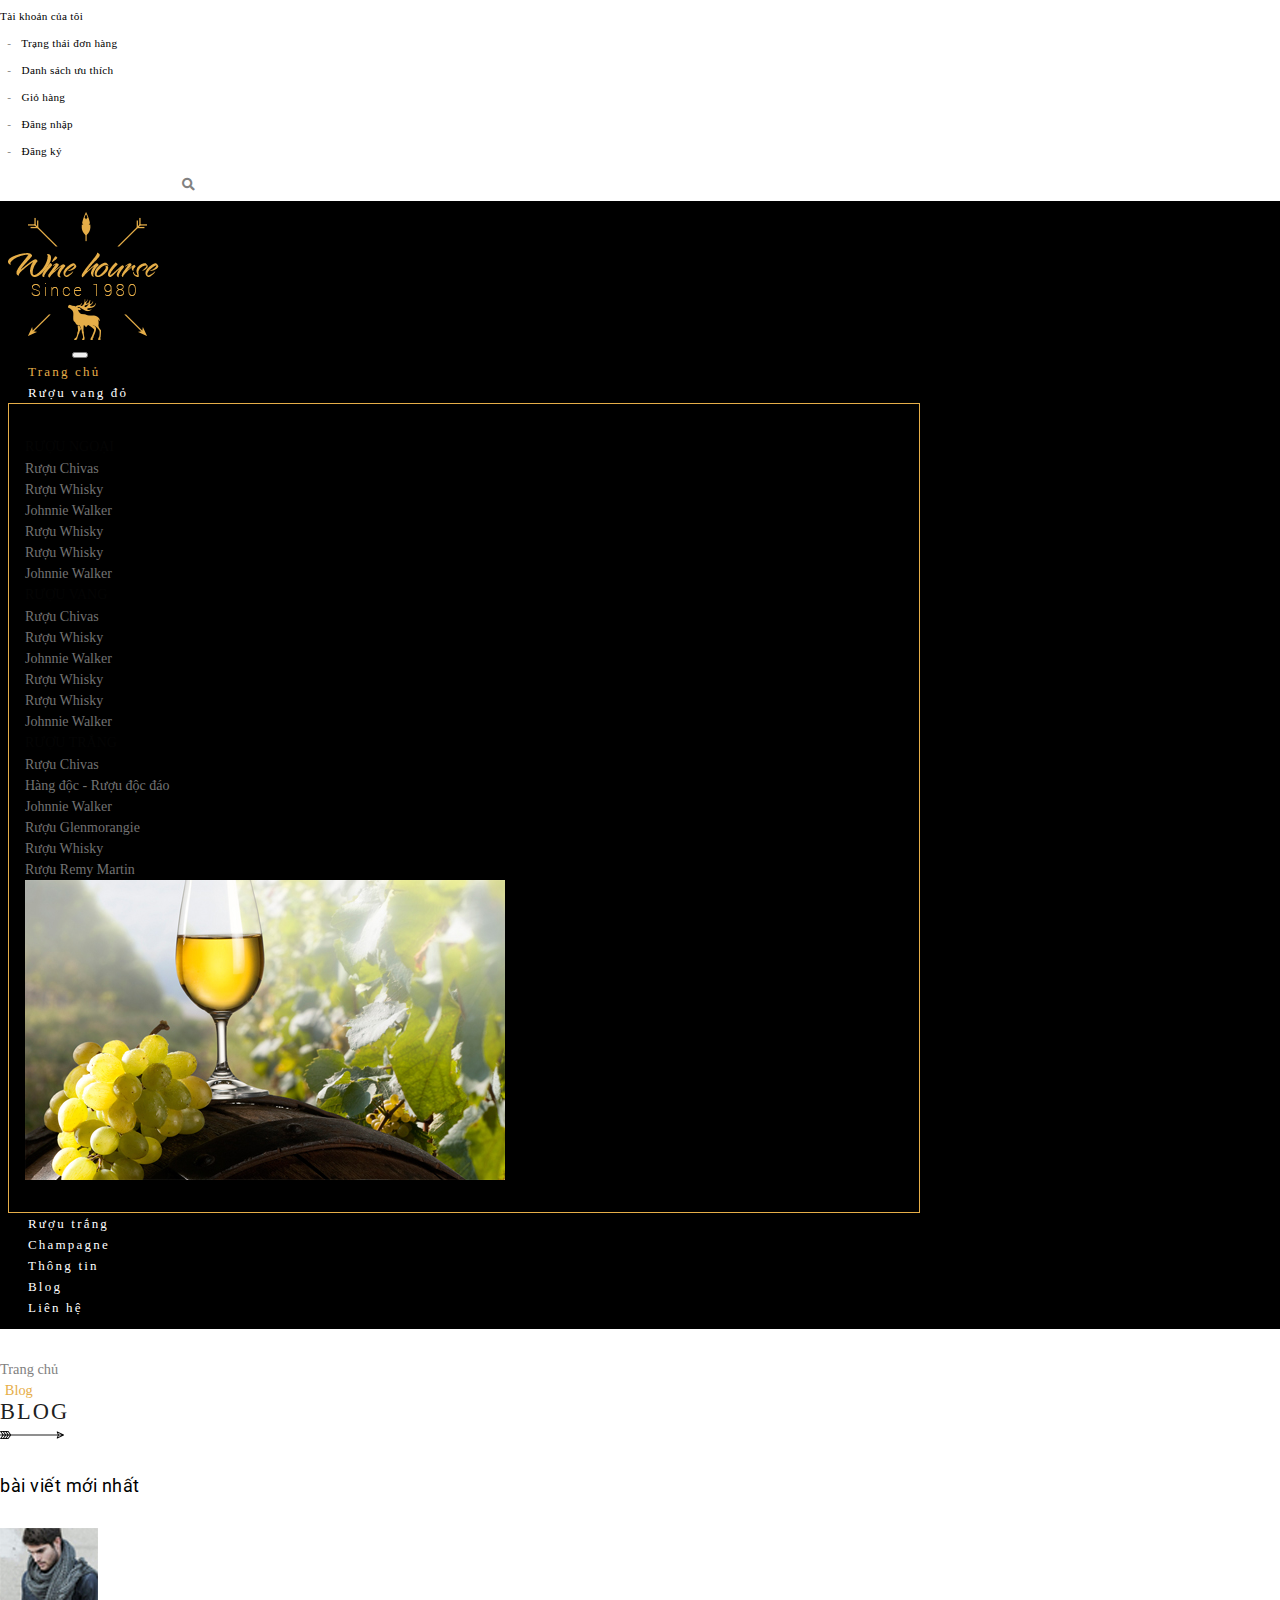
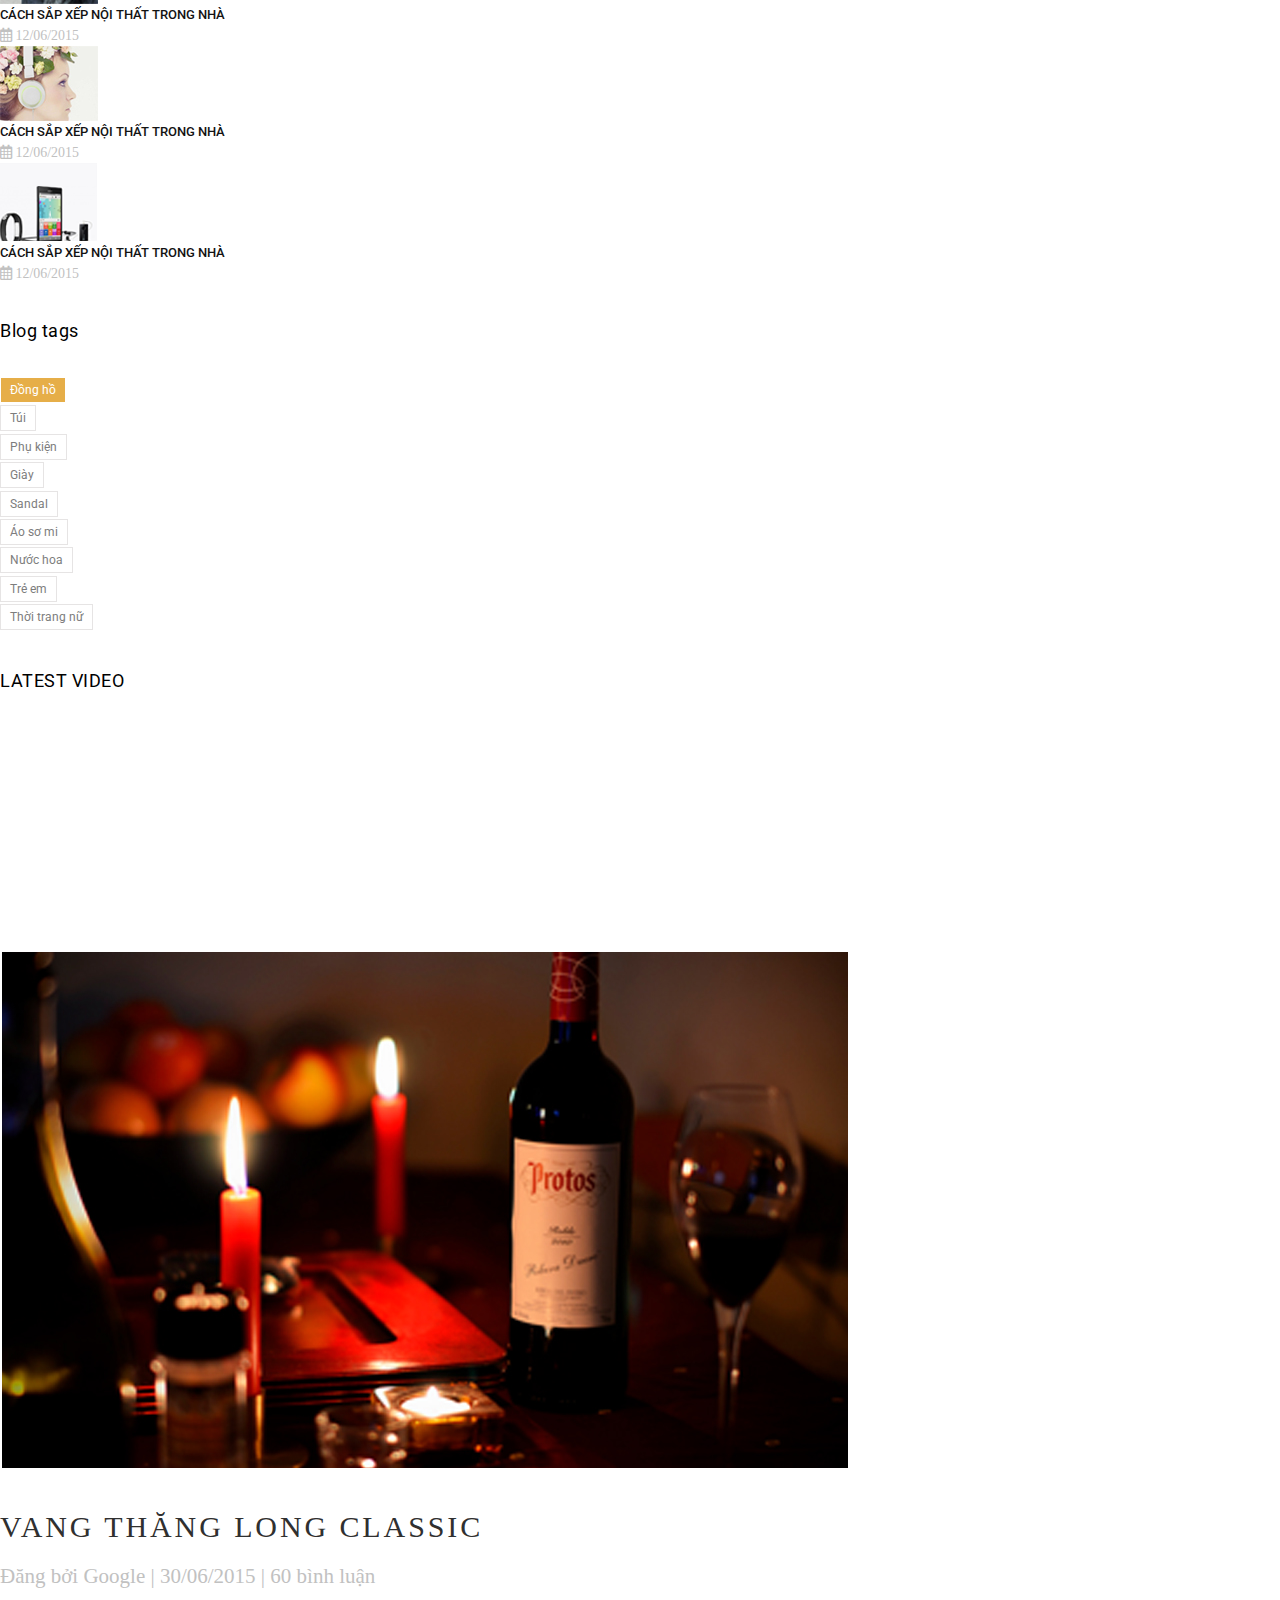
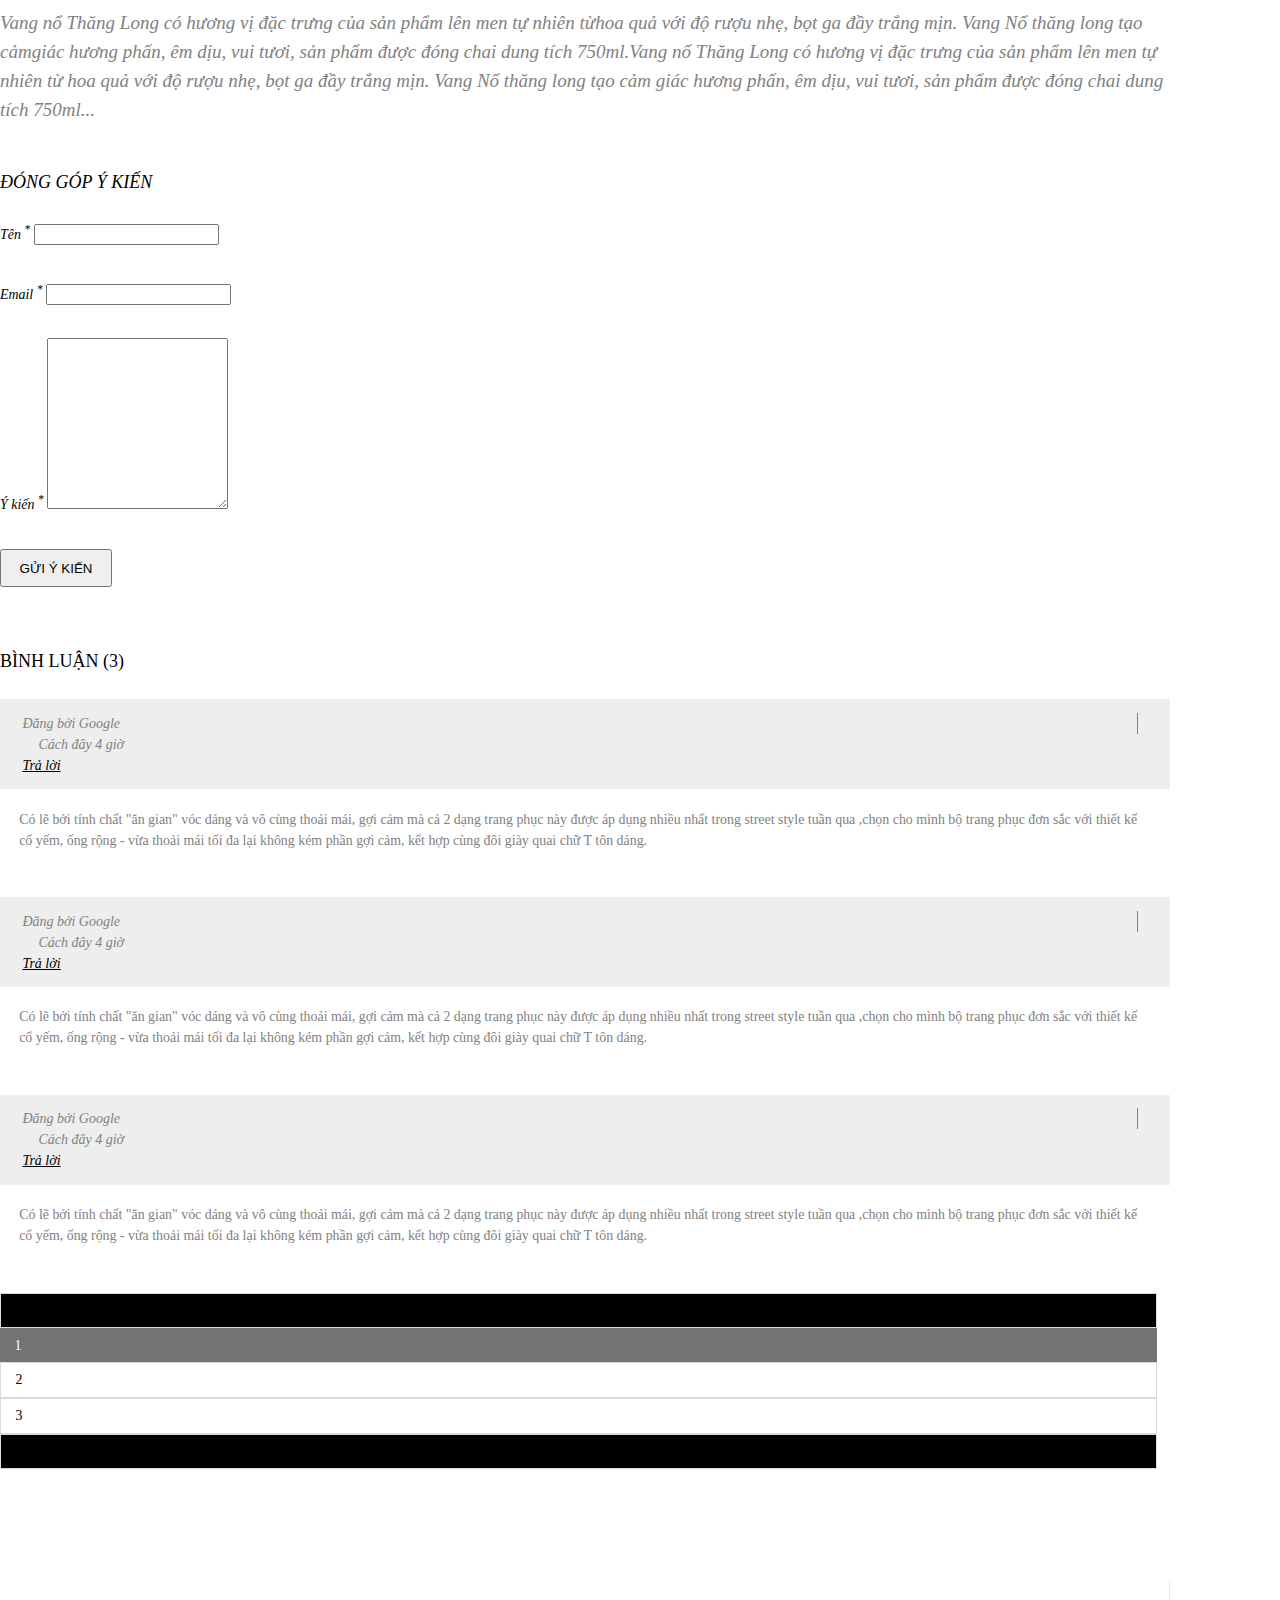
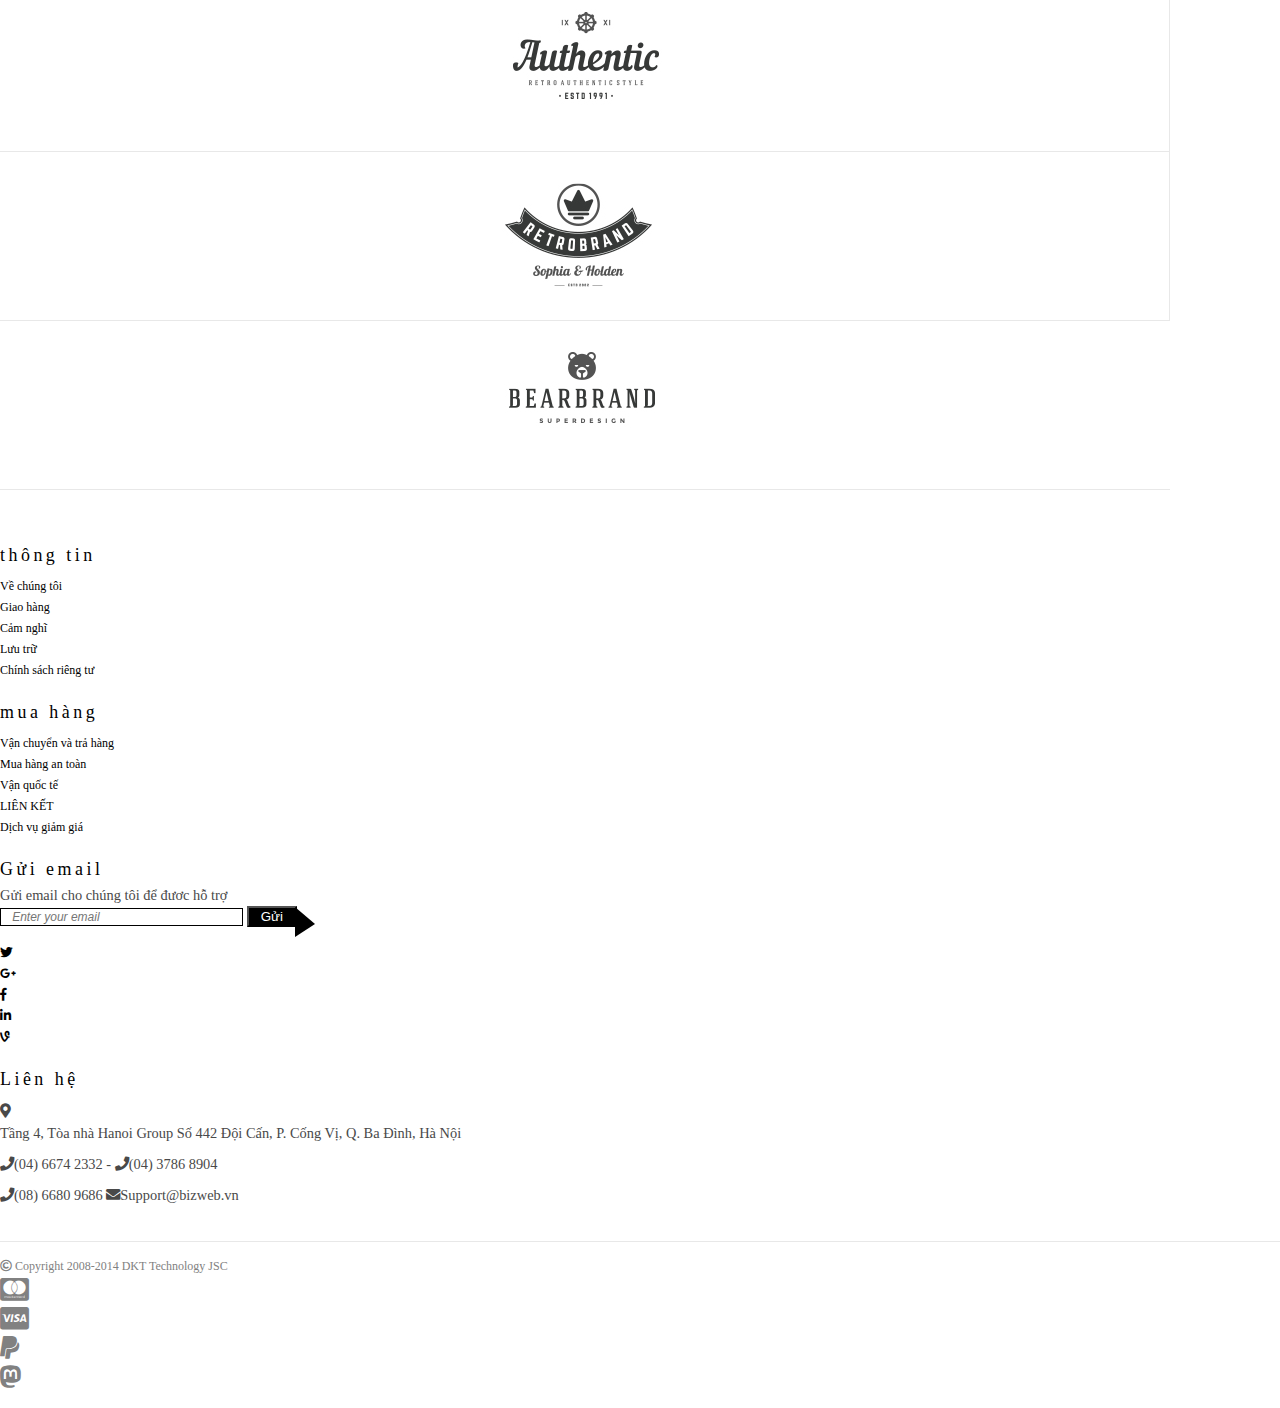
==== commit 8043b347: "final project" ====
--- a/blog-detail.html
+++ b/blog-detail.html
@@ -54,7 +54,7 @@
                         <div class="col-lg-3 col-md-1 offset-lg-3 top-header-right">
                             <div class="searchForm">
                                 <div class="form-group d-flex">
-                                    <input type="text" name="" id="" class="form-control d-lg-block d-md-none" placeholder="Tìm kiếm ở đây..">
+                                    <input type="text" class="form-control d-lg-block d-md-none" placeholder="Tìm kiếm ở đây..">
                                     <button type="submit">
                                         <i class="fas fa-search"></i>
                                     </button>
@@ -514,7 +514,7 @@
                         <h3 class="footer-title text-uppercase">Gửi email</h3>
                         <p class="pt-2 pb-3">Gửi email cho chúng tôi để đươc hỗ trợ</p>
                         <div class="form-group d-flex">
-                            <input type="text" name="" id="" class="form-control form-control-sm" placeholder="Enter your email">
+                            <input type="text" class="form-control form-control-sm" placeholder="Enter your email">
                             <button type="button" class="btn btn-sm text-uppercase">Gửi</button>
                         </div>
                         <ul class="list-inline footer-social">
--- a/css/style.css
+++ b/css/style.css
@@ -199,13 +199,14 @@
     background: none;
     color: #818181;
     font-size: 0.8rem;
+    cursor: pointer;
 }
 
 .top-home .searchForm button {
     color: #fff;
 }
 
-#top-header::placeholder {
+#top-header input::placeholder {
     color: #fff!important;
 }
 
@@ -338,7 +339,7 @@
  
  }
 
- /* .sticky {
+ .sticky {
     position: fixed;
     top: 0;
     width: 100%;
@@ -348,12 +349,20 @@
   }
 
   .sticky .navbar-brand img {
-      width: 50%;
+      /* width: 50%; */
+      display: none;
   }
   
-  .section {
+  .sticky .navbar .dropdown-menu {
+    width: 79%;
+    left: 6%;
+    right: 0;
+    top: 57px;
+  }
+  
+  /* .section {
       background: #fff;
-  } */
+  }  */
 /* Navbar Toggle */
 
 .navbar-toggle {
@@ -381,8 +390,11 @@
 #slider .carousel-caption{
     position: absolute;
     top: 60%;
-    left: 30%;
+    /* left: 30%; */
     transform: translate(-50%, -50%);
+
+    /* exception */
+    left: 33%; 
 }
 
 .img-carousel {
@@ -400,8 +412,11 @@
     font-family: UVFĐiot;
     position: absolute;
     top: -23%;
-    right: -25%;
+    /* right: -25%; */
     letter-spacing: 1px;
+
+    /* exception */
+    right: -20%;
 }
 
 #slider p {
@@ -409,7 +424,9 @@
     font-size: 2.75rem;
     position: absolute;
     top: 54%;
-    right: -54%;
+    /* right: -54%; */
+    /* exception */
+    right: -48%;
 }
 
 .carousel-indicators .active {
@@ -1221,11 +1238,11 @@
     background: #fff;
     transform: rotate(77deg);
     opacity: 0;
-    transition: all 2.8s ease-in-out;
-}
-
-
-.blog-card-thumb:hover .card-link i {
+    transition: all 2s ease-in-out;
+}
+
+
+.blog-card:hover:hover .card-link i {
     opacity: 0.8;
 }
 
@@ -1248,7 +1265,14 @@
     transform: rotate(149deg);
   }
 
-  .blog-card-thumb:hover:before {
+  /* .blog-card-thumb:hover:before {
+    top: -97%;
+    left: -40%;
+    opacity: 0.5;
+    z-index: 5;
+  } */
+
+ .blog-card:hover .blog-card-thumb:before {
     top: -97%;
     left: -40%;
     opacity: 0.5;
@@ -1549,6 +1573,10 @@
     line-height: 1.4rem;
 }
 
+.footer-social {
+    margin-top: 1rem;
+}
+
 .footer-social li {
     font-size: 0.8rem;
 }
@@ -1571,7 +1599,121 @@
     
 }
 
-
+/*=================== POPUP =========*/
+.modal {
+    overflow: inherit;
+    overflow-y: inherit;
+    text-align: center;
+    padding: 0;
+  }
+
+  .modal:before {
+    content: '';
+    display: inline-block;
+    height: 100%;
+    vertical-align: middle;
+    margin-right: -4px;
+  }
+
+  .modal-dialog {
+    max-width: 56%;
+    padding: 0;
+    display: inline-block;
+    text-align: left;
+    vertical-align: middle;
+  }
+
+  .modal-content {
+    border: 0;
+    border-radius: 0;
+  }
+
+  .modal-header {
+    border: 0;
+    padding: 0;
+    position: relative;
+  }
+
+  .modal-header .close {
+    margin: 0;
+    position: absolute;
+    top: -60px;
+    right: -50px;
+    color: white;
+    font-size: 3.5em;
+    opacity: 1;
+    z-index: 10;
+    font-weight: lighter;
+  }
+
+  .modal-header .close:hover {
+    color: white;
+  }
+
+  .modal-content .modal-title {
+    color: #000;
+    margin-bottom: 0.2rem;
+  }
+  .modal-content .modal-paragraph {
+    padding: 0 20px;
+    font-size: 1em;
+  }
+
+  .modal-img {
+    width: 130%;
+  }
+
+  .email-modal {
+    margin: -15px;
+  }
+
+  .email-input input{
+    font-size: 0.9rem;
+    color: #ffffff;
+    padding-left: 1.3rem;
+  }
+
+  .radius-none {
+    border-radius: unset !important;
+  }
+
+  .modal .form-group {
+    margin-top: auto;
+    margin-bottom: auto;
+    padding-left: 0;
+    padding-right: 5%;
+    text-align: center;
+  }
+
+  .form-text h2 {
+    font-size: 3.3em;
+  }
+
+  .margin-bot-5 {
+    margin-bottom: 5%;
+  }
+
+  .email-input {
+     margin-left: auto;
+     margin-right: auto;
+     padding: 0 20px;
+     border-right: none;
+  }
+
+  .btn-send-mail {
+    background-color: #e2ad0f;
+    color: #fff;
+    font-size: 0.9rem;
+    letter-spacing: 1px;
+    padding: 0.45rem 1rem;
+  }
+
+  .modal .form-check-label {
+    font-family: 'Roboto', sans-serif;
+    font-size: 0.75rem;
+  }
+
+	
 /*=========================================================
 ============================== RESPONSIVE =================
 ===========================================================*/
@@ -1655,6 +1797,7 @@
     
 
 @media only screen and (max-width: 768px) {
+    .sticky{position: static;}
     /* top-header */
     #top-header .searchForm button {
         padding-top: 6px;
@@ -1719,6 +1862,7 @@
 
 
 @media only screen and (max-width: 425px) {
+    .sticky{position: static;}
     /* top-header */
     #top-header .top-header-left {
         text-align: center;
@@ -1811,11 +1955,6 @@
     #grid .product-card .product-card-buttons {
         font-size: 0.79rem;
     }
-/* 
-    .whislist-compare li span {
-        display: none;
-    } */
-
 
     .thumbnail-slider-container {
         display: none;
@@ -1831,8 +1970,6 @@
     .article-des {
         font-size: 19px;
     }
-   
-
-    
-}
-
+       
+}
+
